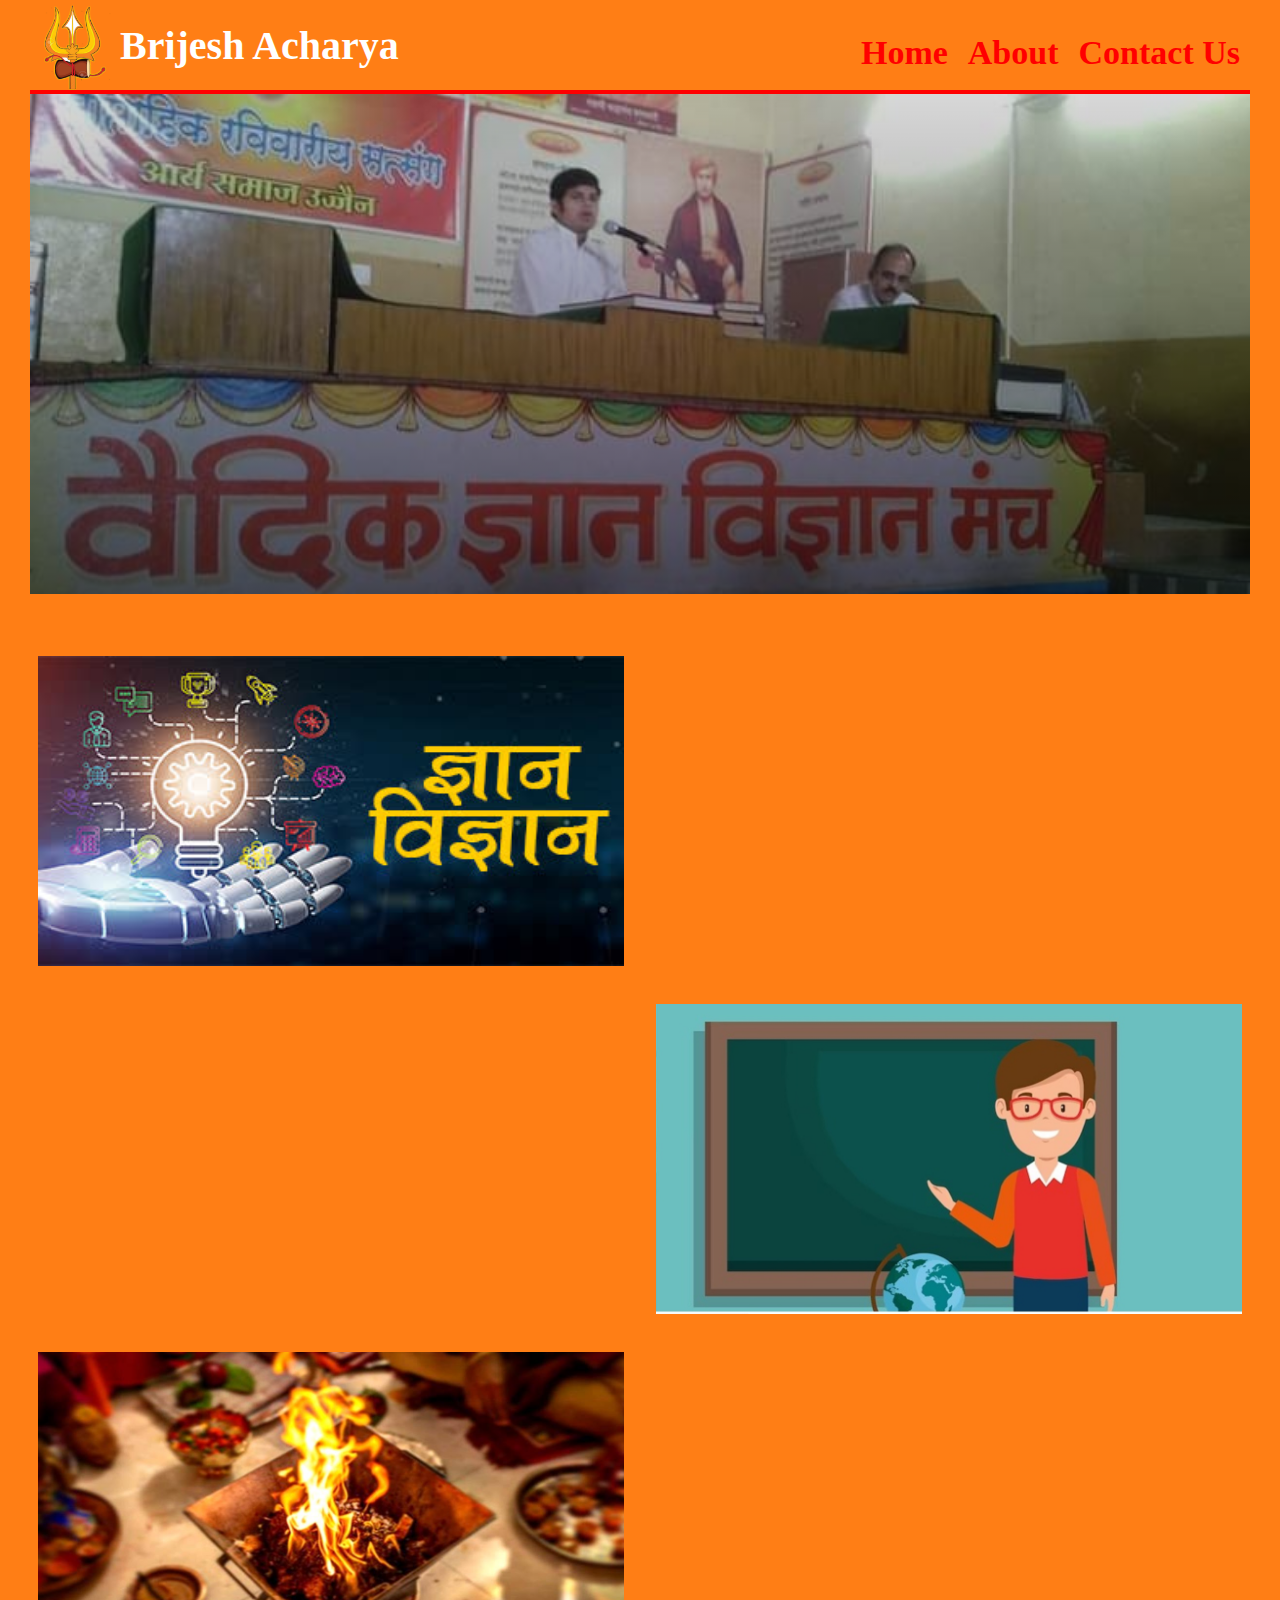
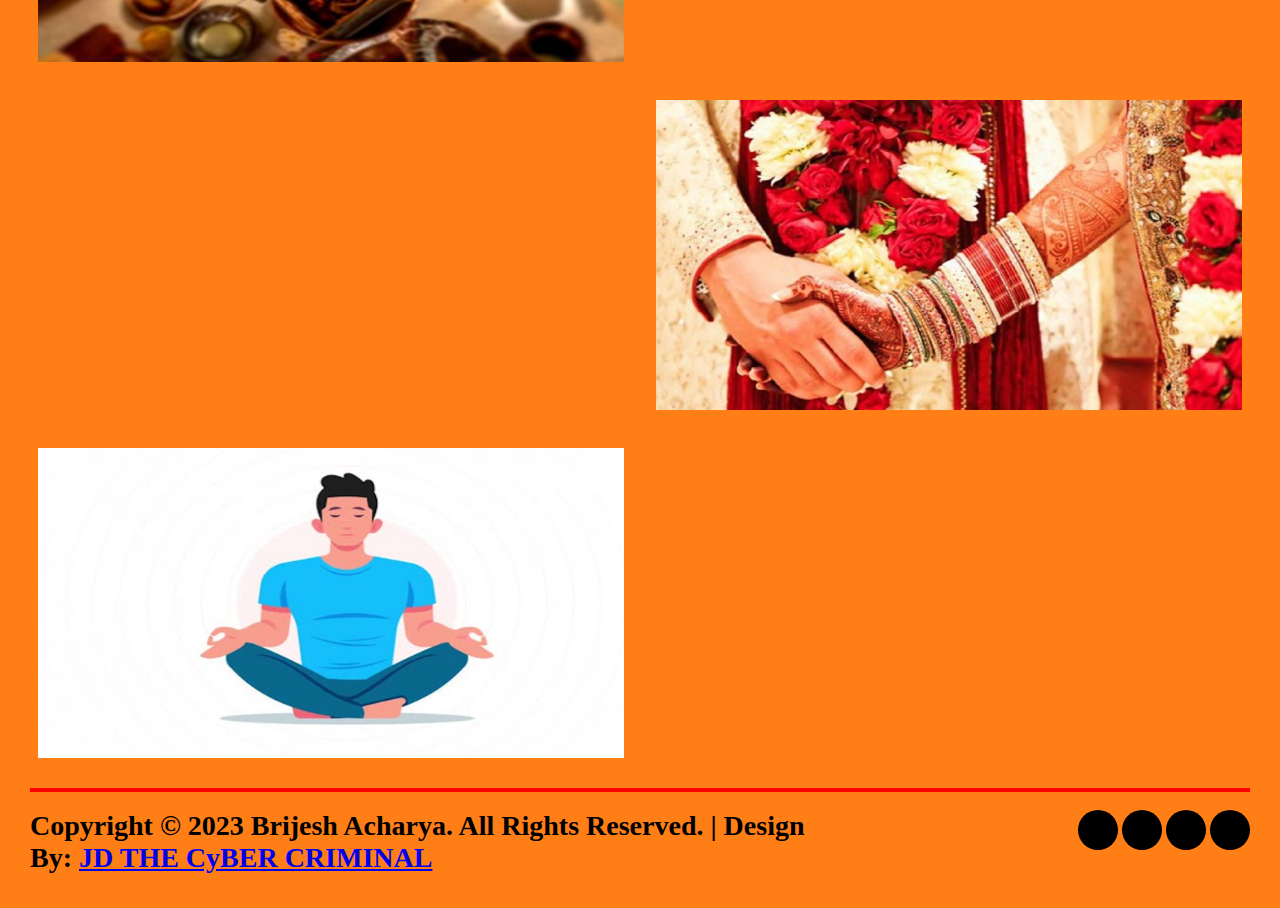
==== index.html @ 1defea48 "Update index.html" ====
<!DOCTYPE html>
<html lang="en">
<head>
    <meta charset="UTF-8">
    <meta content='width=device-width, initial-scale=0.3' name='viewport'/>
    <title>Brijesh Acharya ji</title>
    <link rel="stylesheet" type="text/css" href="style.css">
    <link rel="stylesheet" href="https://cdnjs.cloudflare.com/ajax/libs/font-awesome/6.4.2/css/all.min.css" integrity="sha512-z3gLpd7yknf1YoNbCzqRKc4qyor8gaKU1qmn+CShxbuBusANI9QpRohGBreCFkKxLhei6S9CQXFEbbKuqLg0DA==" crossorigin="anonymous" referrerpolicy="no-referrer" />
</head>
<body class="body">
    
    
    <!-- header -->
    <header class="header">
        <img class="shiv" src="image/shiv.jpg" alt="this picture is missing">
        <h1 class="head">Brijesh Acharya</h1>
        
        <div class="list">
            <ul>
                <li><a href="index.html">Home</a></li>
                <li><a href="about.html">About</a></li>
                <li><a href="Contact us.html">Contact Us</a></li>
            </ul>
        </div>
    </header>
   
   
    <!-- banner -->
    <div class="banner">
        
    </div>
    <br><br><br>
    
    
    
    <!-- Index page staring -->
    
    
    <div class="box">
        <div class="block">
            <img src="image/1.jpg" alt="Image">
        </div>
        <!-- & -->
        <div class="block-1">
            <!-- later -->
        </div>
    </div>
    <br>
    
    
    
    <div class="box">
        <div class="block">
            <!-- Later -->
        </div>
        <!-- & -->
        <div class="block-1">
            <img src="image/2.jpg" alt="Image">
        </div>
    </div>
    <br>
    
    
    
    <div class="box">
        <div class="block">
            <img src="image/3.jpg" alt="Image">
        </div>
        <!-- & -->
        <div class="block-1">
            <!-- Later -->
        </div>
    </div>
    <br>
    
    <div class="box">
        <div class="block">
            <!-- Later -->
        </div>
        <!-- & -->
        <div class="block-1">
            <img src="image/4.jpg" alt="Image">
        </div>
    </div>
    <br>
    
    
    <div class="box">
        <div class="block">
            <img src="image/5.jpg" alt="Image">
        </div>
        <!-- & -->
        <div class="block-1">
            <!-- Later -->
        </div>
    </div>
    <br>
    
    
    <!-- footer -->
    <footer class="footer">
        <br>
        <div>
            Copyright &copy; 2023 Brijesh Acharya. All Rights Reserved. | Design
            <br>
            By: <a href="https://instagram.com/jd_the_cyber_criminal_">JD THE CyBER CRIMINAL</a>
        </div>
        <!-- AND -->
        <nav>
            <a href="https://youtube.com/@BrijeshArya-im4ge?si=61dEd582HsomxnIN"><i class="fab fa-youtube"></i></a>
            <a href="http://wa.me/+918817508799"><i class="fab fa-whatsapp"></i></a>
            <a href="https://instagram.com/brijesharya3?igshid=OGQ5ZDc2ODk2ZA=="><i class="fab fa-instagram"></i></a>
            <a href="https://www.facebook.com/brijesh.arya.948?mibextid=ZbWKwL"><i class="fab fa-facebook-f"></i></a>
        </nav>
    </footer>
    
</body>
</html>
---- style.css ----
.body{
    margin: 0;
    padding: 0px 30px;
    background: #ff7e15;
}


.header{
    height: 90px;
    width: 100%;
    border-bottom: 4px solid red;
}

.shiv{
    height: 90px;
    width: 90px;
    float: left;
}

.head{
    float: left;
    font-size: 40px;
    line-height: 37px;
    color: white;
    font-family: "Times New Roman", Times, serif;
}

.list ul{
    float: right;
    display: flex;
    list-style: none;
}

.list ul li a{
    color: red;
    padding: 8px 10px;
    text-decoration: none;
    font-size: 34px;
    font-weight: bold;
    line-height: 73px;
 }

.list ul li a:hover{
    border: 4px solid red;
    border-top-right-radius: 20px;
    border-bottom-left-radius: 20px;
}

.list ul li a:active{
    border: 4px solid red;
    border-top-right-radius: 20px;
    border-bottom-left-radius: 20px;
}


.banner{
    height: 500px;
    width: 100%;
    background:;
    background:linear-gradient(rgb(0,0,0,0.15),rgb(0,0,0,0.60)),url('image/banner.jpg');
    background-position: center;
    background-size: cover;
    background-repeat: no-repeat;
    
}

.banner h1{
    display: inline-block;
    color: white;
    position: absolute;
    top: 20%;
    left: 32%;
    font-size: 80px;
    font-family: "Times New Roman", Times, serif;
}


.head-div{
    height: 70px;
    width: 100%;
    display: flex;
}

.head-div img{
    height: 100px;
    width: 100px;
    float: left;
}
.head-div h2{
    font-size: 70px;
    float: left;
}








/* Index starting */
.box{
    height: 330px;
    width: 100%;
}

.block{
    height: 310px;
    width: 48%;
    margin: 8px;
    float: left;
}
.block img{
    height: 310px;
    width: 100%;
}


.block-1{
    height: 310px;
    width: 48%;
    margin: 8px;
    float: right;
}
.block-1 img{
    height: 310px;
    width: 100%;
    }


/* about page starting */
.about-banner{
    height: 500px;
    width: 100%;
    display: flex;
}

.about-banner div{
    height: 460px;
    width: 34%;
    margin-top: 20px;
}
.about-banner div img{
    height: 460px;
    width: 100%;
}

.about-banner nav{
    height: 460px;
    width: 60%;
    margin: auto;
    margin-top: 20px;
    text-align: center;
}
.about-banner nav ul{
    list-style: none;
    font-size: 27px;
    padding: 50px 0px;
}
.about-banner nav ul li a{
    text-decoration: none;
}

.objective{
    height: 70px;
    width: 100%;
    display: flex;
    font-size: 26px;
    text-align: center;
}
.objective span{
    font-weight: bold;
}

.table{
    border: 5px solid black;
    border-color: black;
    text-align: center;
    font-size: 30px;
}

.t-data{
    width: 50%;
    font-size: 33px;
}


.about-x span{
    font-weight: bold;
    font-size: 30px;
    text-decoration: underline;  
}
.about-x ul{
    font-size: px;
    
}








/* contact */
.contact-info ul{
    list-style: none;
    font-size: 22tpx;
}
.contact-info ul li a{
    text-decoration: none;
    color: #002dff;
}
.contact-info ul li span{
    font-weight: bold;
}

.social-icon{
    height: 200px;
    width: 100%;
    display: flex;
    border: 2px solid black;
}
.social-icon div{
    margin: auto;
}
.social-icon div a img{
    height: 180px;
    width: 100%;
}





/* footer starting */
.footer{
    height: 100px;
    width: 100%;
    border-top: 4px solid red;
}
.footer div{
    float: left;
    height: 98px;
    width: 80%;
    font-size: 28px;
    font-weight: bold;
}

.footer nav{
    float: right;
}
.footer nav a{
    height: 40px;
    width: 40px;
    display: inline-block;
    background: black;
    border-radius: 50%;
    text-align: center;
    line-height: 50px;
}
.footer nav a i{
    color: white;
    font-size: 27px;
}
.footer nav a i:hover{
    color: blue;
}
/* footer ending */
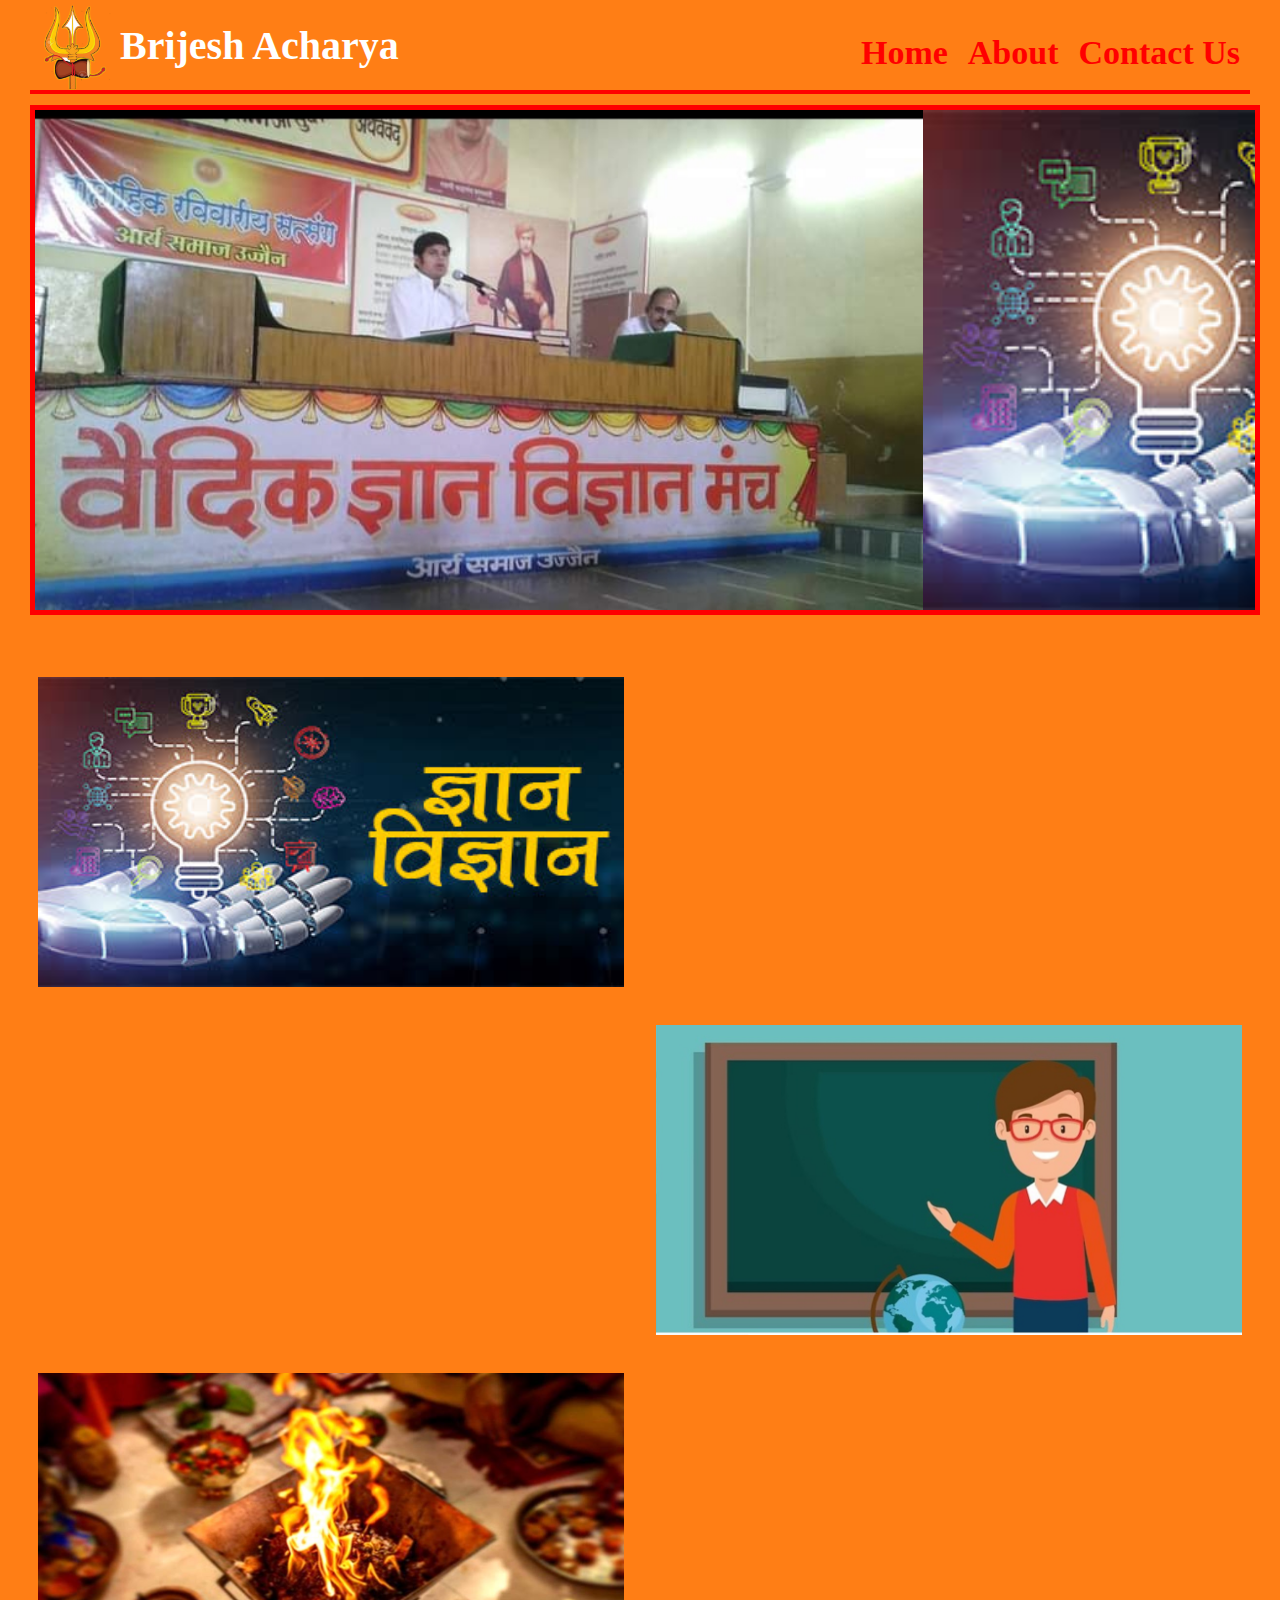
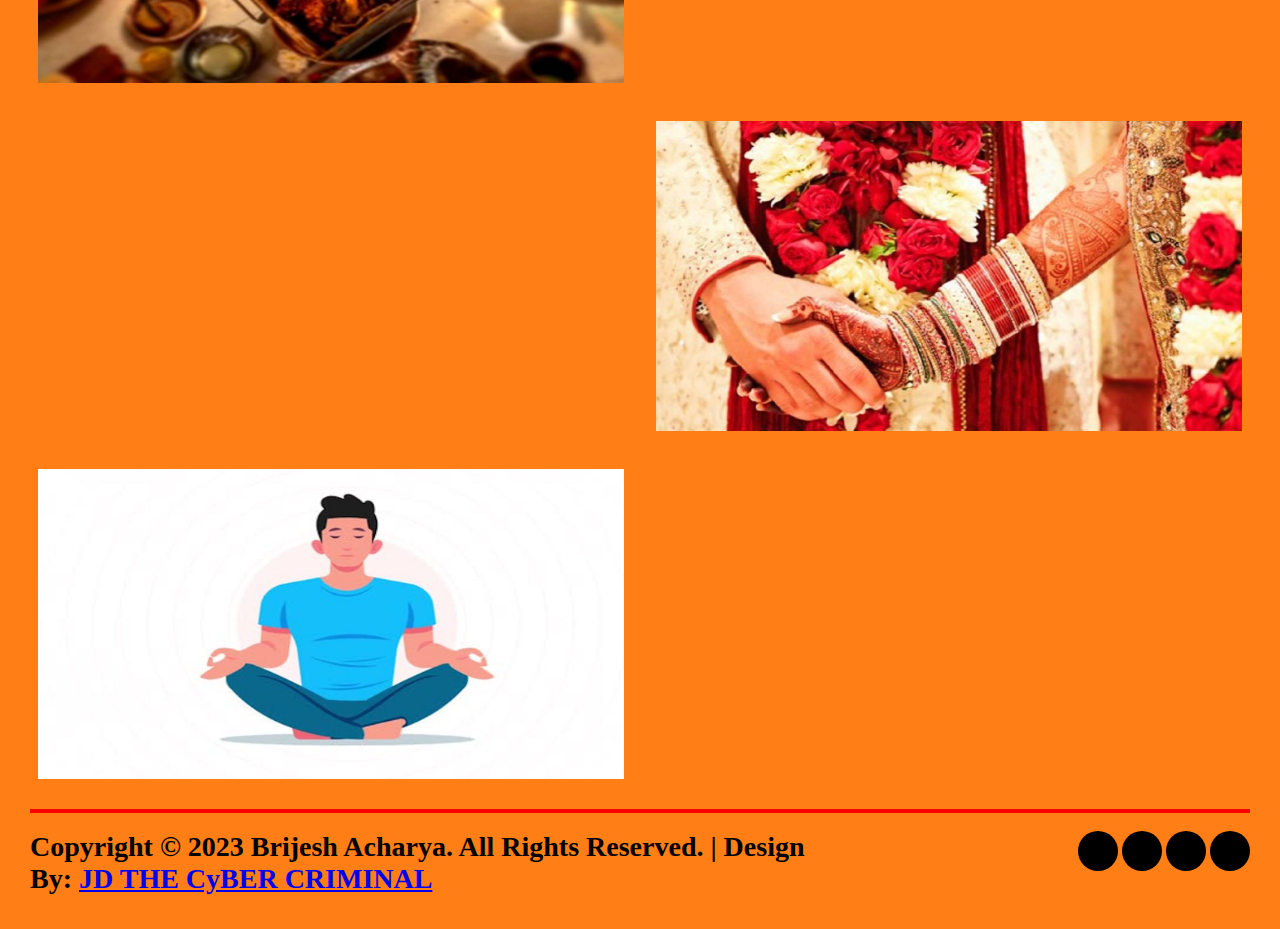
==== commit b00e8f8a: "Add files via upload" ====
--- a/index.html
+++ b/index.html
@@ -3,6 +3,7 @@
 <head>
     <meta charset="UTF-8">
     <meta content='width=device-width, initial-scale=0.3' name='viewport'/>
+    <!-- <meta name="viewport" content="width=device-width, initial-scale=1"> -->
     <title>Brijesh Acharya ji</title>
     <link rel="stylesheet" type="text/css" href="style.css">
     <link rel="stylesheet" href="https://cdnjs.cloudflare.com/ajax/libs/font-awesome/6.4.2/css/all.min.css" integrity="sha512-z3gLpd7yknf1YoNbCzqRKc4qyor8gaKU1qmn+CShxbuBusANI9QpRohGBreCFkKxLhei6S9CQXFEbbKuqLg0DA==" crossorigin="anonymous" referrerpolicy="no-referrer" />
@@ -26,11 +27,22 @@
    
    
     <!-- banner -->
-    <div class="banner">
-        
+    <center>
+        <div class="banner">
+        <div>
+            <img src="image/banner.jpg" alt="">
+            <img src="image/1.jpg" alt="">
+            <img src="image/2.jpg" alt="">
+            <img src="image/3.jpg" alt="">
+            <img src="image/4.jpg" alt="">
+            <img src="image/5.jpg" alt="">
+        </div>
     </div>
+    </center>
+    
+    
     <br><br><br>
-    
+
     
     
     <!-- Index page staring -->
--- a/style.css
+++ b/style.css
@@ -53,16 +53,55 @@
 }
 
 
-.banner{
+
+.banner div{
     height: 500px;
     width: 100%;
-    background:;
-    background:linear-gradient(rgb(0,0,0,0.15),rgb(0,0,0,0.60)),url('image/banner.jpg');
-    background-position: center;
-    background-size: cover;
-    background-repeat: no-repeat;
+    display: flex;
+    border: 5px solid red;
+    overflow: hidden;
     
 }
+
+.banner div img{
+    animation: slide 16s infinite;
+}
+
+@keyframes slide {
+    0%{
+        transform: translateX(0);
+    }
+    25%{
+        transform: translateX(0);
+    }
+    30%{
+        transform: translateX(-100%);
+    }
+    50%{
+        transform: translateX(-100%);
+    }
+    55%{
+        transform: translateX(-200%);
+    }
+    75%{
+        transform: translateX(-200%);
+    }
+    80%{
+        transform: translateX(-300%);
+    }
+    100%{
+        transform: translateX(-300%);
+    }
+    0%{
+        transform: translateX(0);
+    }
+}
+
+.banner img{
+            height: 500px;
+            width: 100%;
+        }
+
 
 .banner h1{
     display: inline-block;
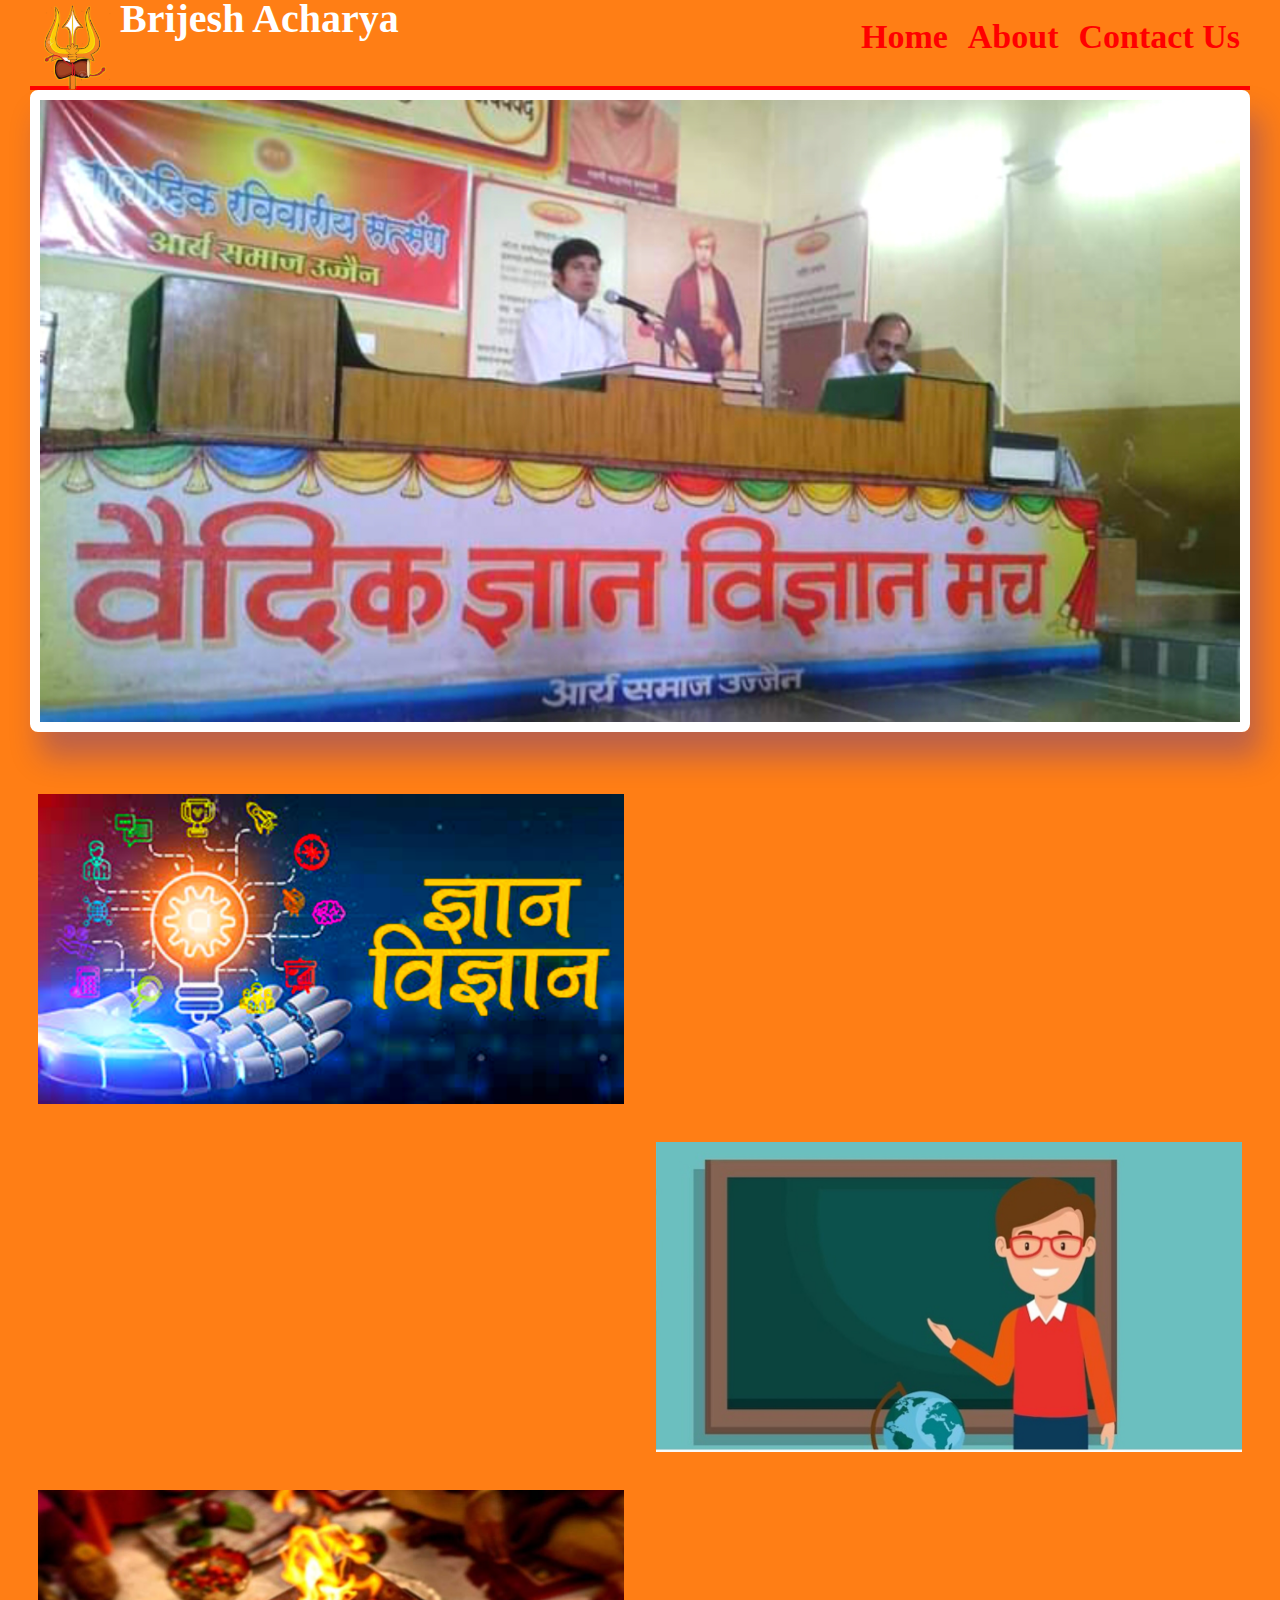
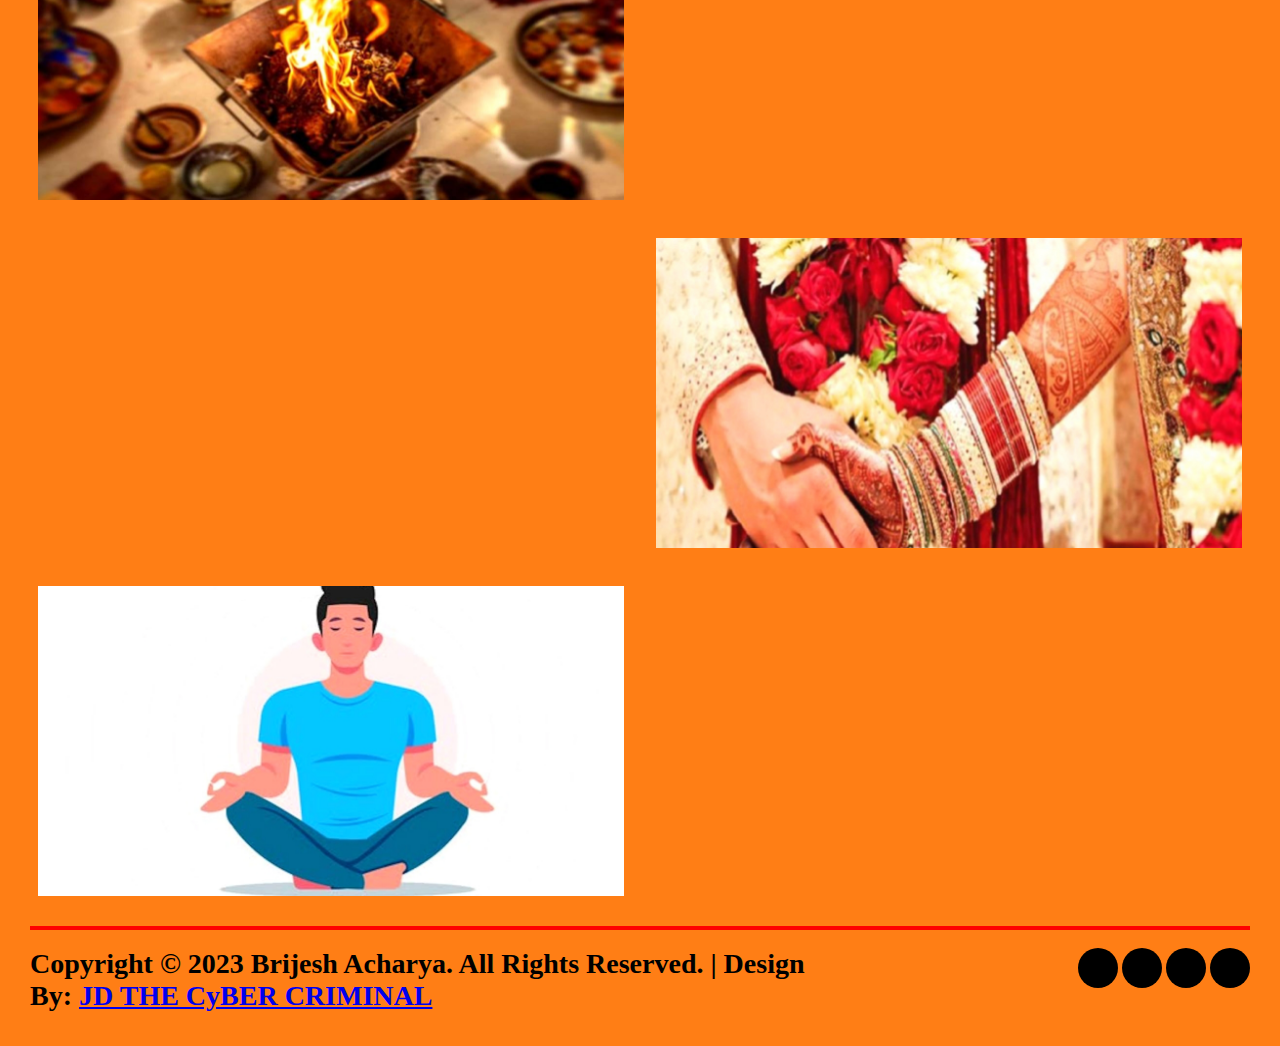
==== commit 955c88c7: "Add files via upload" ====
--- a/index.html
+++ b/index.html
@@ -7,6 +7,60 @@
     <title>Brijesh Acharya ji</title>
     <link rel="stylesheet" type="text/css" href="style.css">
     <link rel="stylesheet" href="https://cdnjs.cloudflare.com/ajax/libs/font-awesome/6.4.2/css/all.min.css" integrity="sha512-z3gLpd7yknf1YoNbCzqRKc4qyor8gaKU1qmn+CShxbuBusANI9QpRohGBreCFkKxLhei6S9CQXFEbbKuqLg0DA==" crossorigin="anonymous" referrerpolicy="no-referrer" />
+    
+    
+    
+    <style type="text/css">
+    *{
+    padding: 0;
+    margin: 0;
+    box-sizing: border-box;
+}
+
+.container{
+    width: 100%;
+    margin: auto;
+    overflow: hidden;
+    border: 10px solid #ffffff;
+    border-radius: 8px;
+    box-shadow: 10px 25px 30px rgba(30,30,200,0.3);
+}
+.wrapper{
+    width: 100%;
+    display: flex;
+    animation: slide 16s infinite;
+}
+@keyframes slide{
+    0%{
+        transform: translateX(0);
+    }
+    25%{
+        transform: translateX(0);
+    }
+    30%{
+        transform: translateX(-100%);
+    }
+    50%{
+        transform: translateX(-100%);
+    }
+    55%{
+        transform: translateX(-200%);
+    }
+    75%{
+        transform: translateX(-200%);
+    }
+    80%{
+        transform: translateX(-300%);
+    }
+    100%{
+        transform: translateX(-300%);
+    }
+}
+
+img{
+    width: 100%;
+}
+</style>
 </head>
 <body class="body">
     
@@ -27,18 +81,16 @@
    
    
     <!-- banner -->
-    <center>
-        <div class="banner">
-        <div>
-            <img src="image/banner.jpg" alt="">
-            <img src="image/1.jpg" alt="">
-            <img src="image/2.jpg" alt="">
-            <img src="image/3.jpg" alt="">
-            <img src="image/4.jpg" alt="">
-            <img src="image/5.jpg" alt="">
+    <div class="container">
+        <div class="wrapper">
+            <img src="image/banner.jpg">
+            <img src="image/1.jpg">
+            <img src="image/2.jpg">
+            <img src="image/3.jpg">
+            <img src="image/4.jpg">
+            <img src="image/5.jpg">
         </div>
     </div>
-    </center>
     
     
     <br><br><br>
--- a/style.css
+++ b/style.css
@@ -64,7 +64,9 @@
 }
 
 .banner div img{
-    animation: slide 16s infinite;
+    height: auto;
+    width: auto;
+    animation: slide 20s infinite;
 }
 
 @keyframes slide {
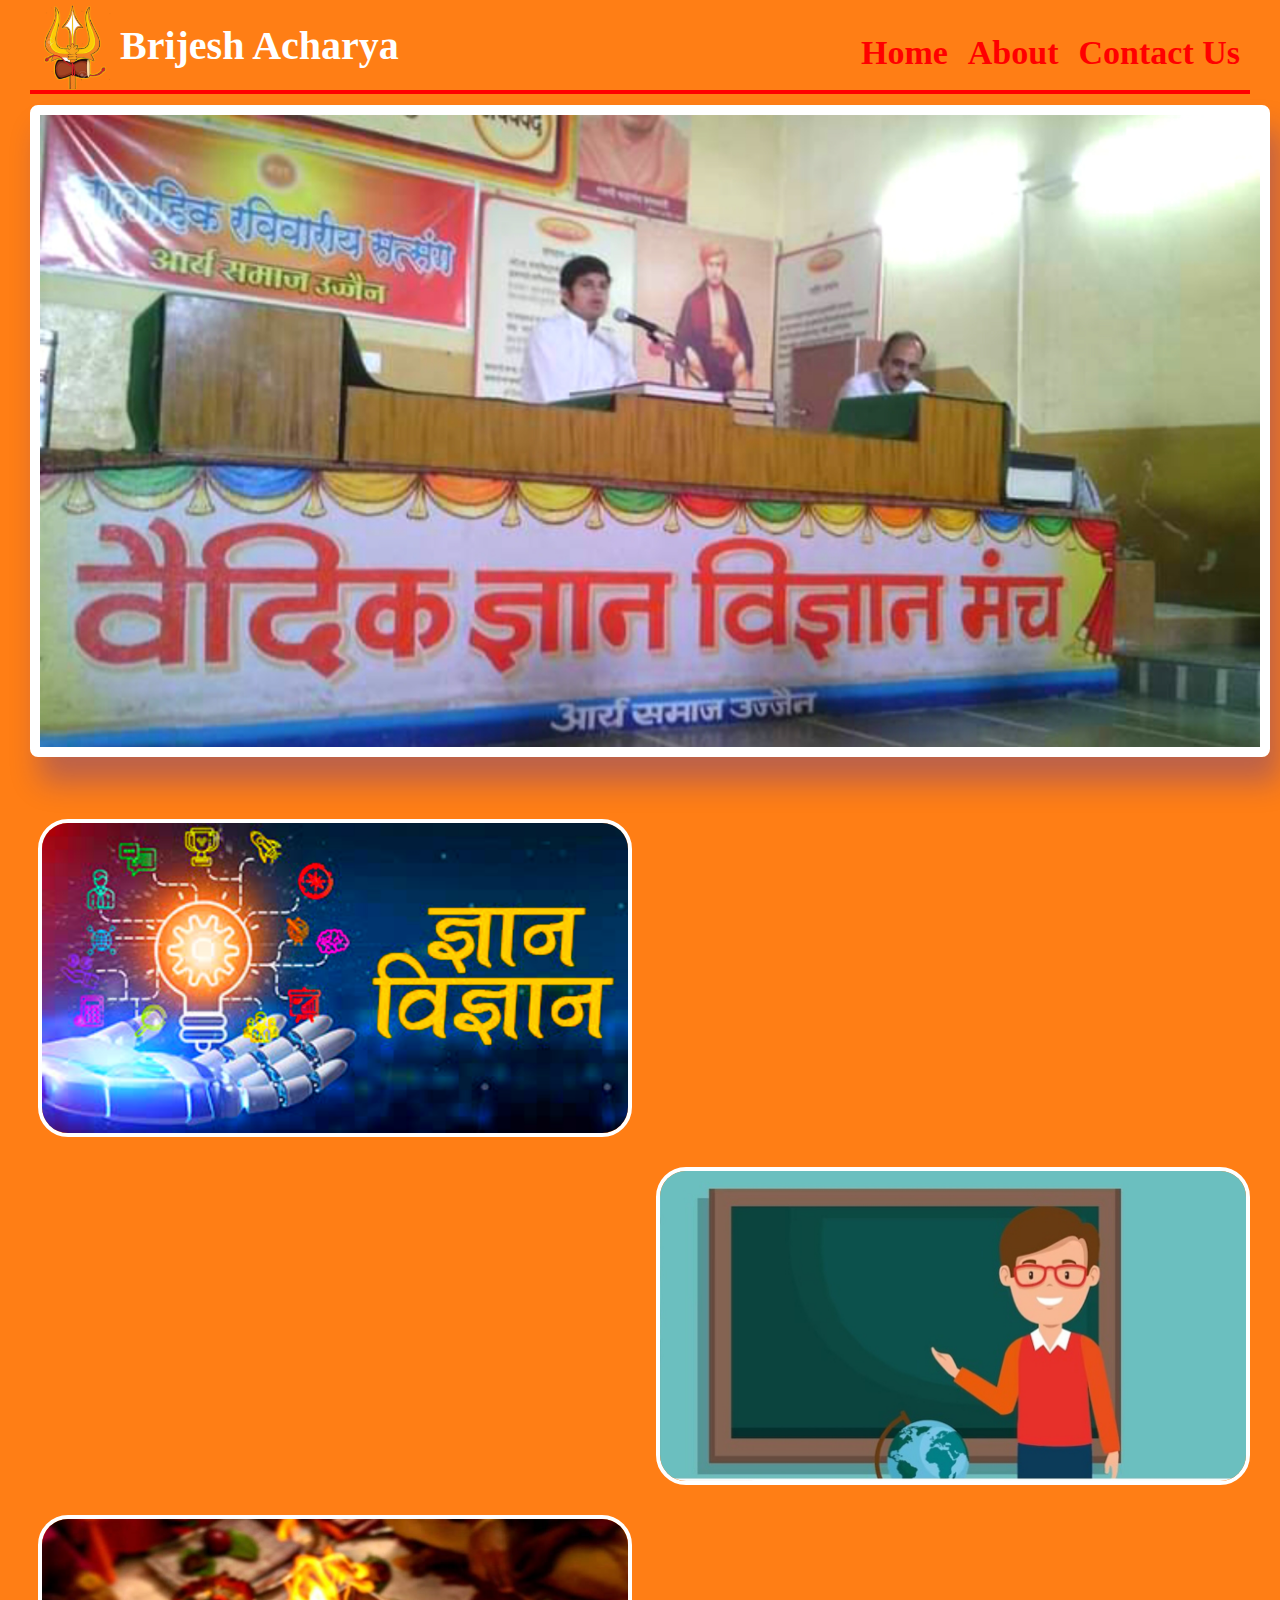
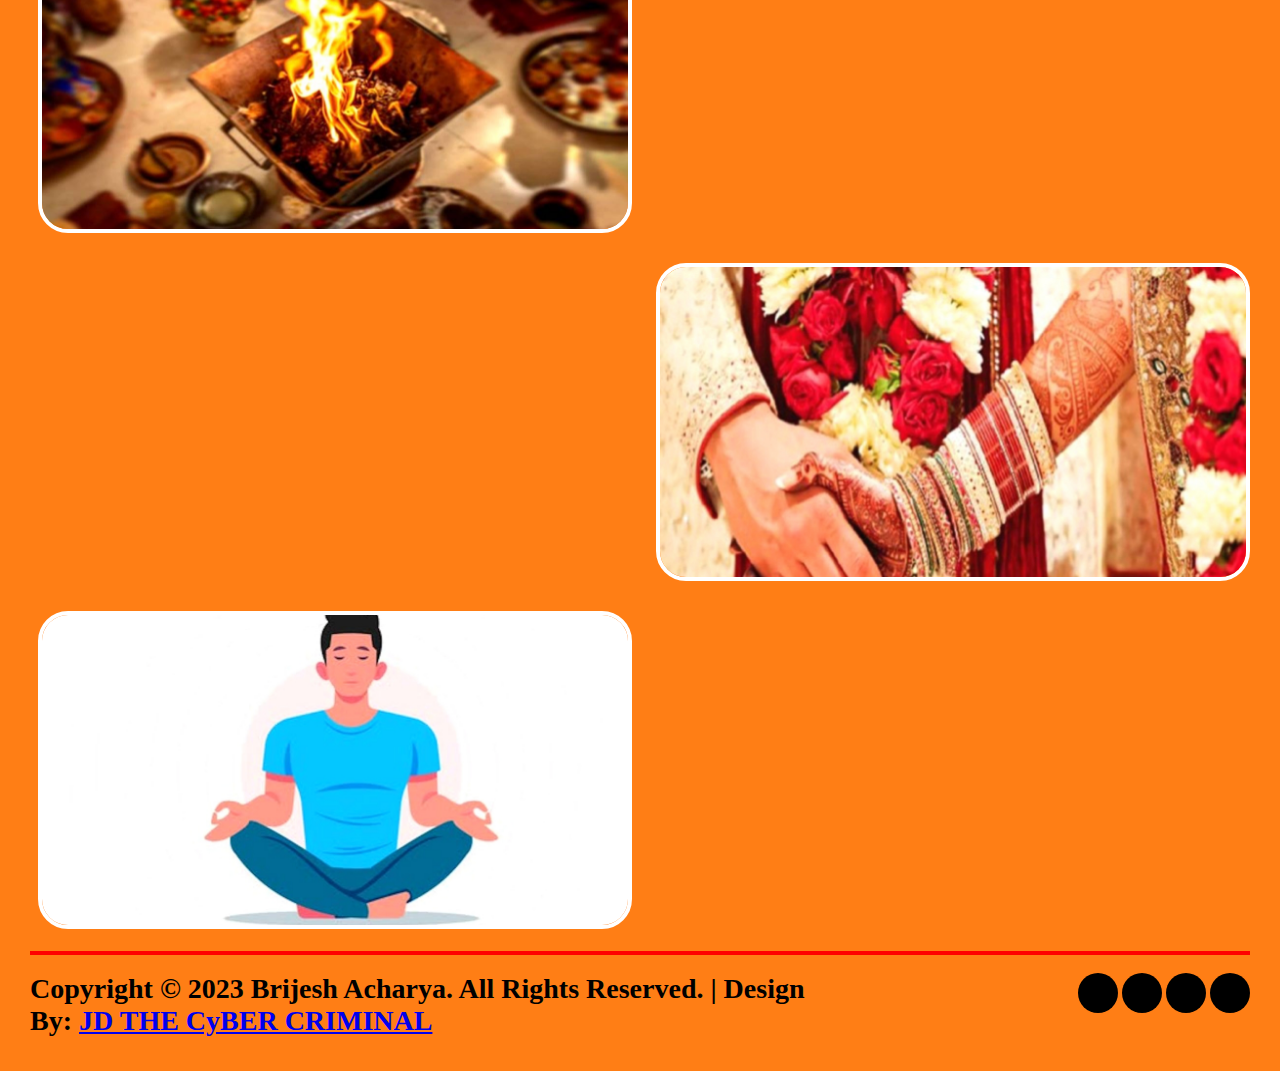
==== commit a24b34cc: "Update index.html" ====
--- a/index.html
+++ b/index.html
@@ -11,12 +11,7 @@
     
     
     <style type="text/css">
-    *{
-    padding: 0;
-    margin: 0;
-    box-sizing: border-box;
-}
-
+        
 .container{
     width: 100%;
     margin: auto;
--- a/style.css
+++ b/style.css
@@ -154,6 +154,8 @@
 .block img{
     height: 310px;
     width: 100%;
+    border: 4px solid white;
+    border-radius: 30px;
 }
 
 
@@ -166,6 +168,8 @@
 .block-1 img{
     height: 310px;
     width: 100%;
+    border: 4px solid white;
+    border-radius: 30px;
     }
 
 
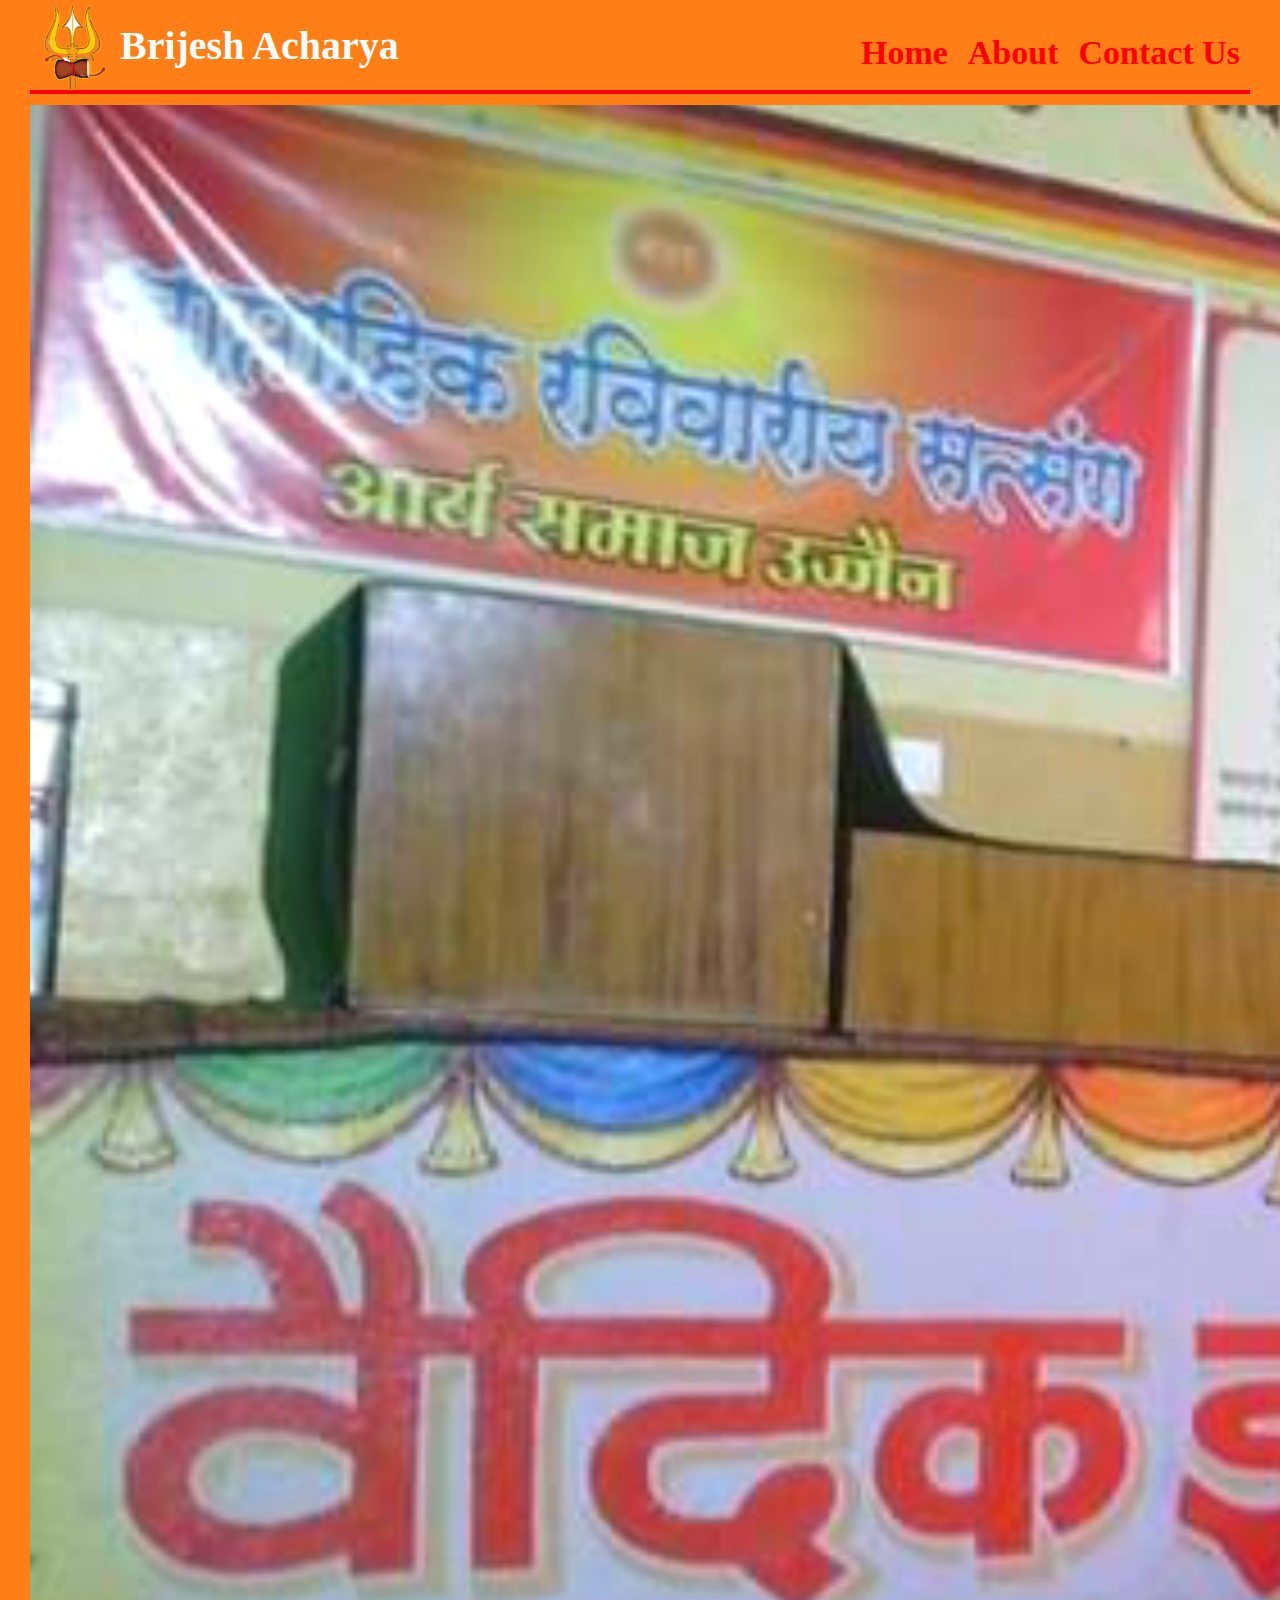
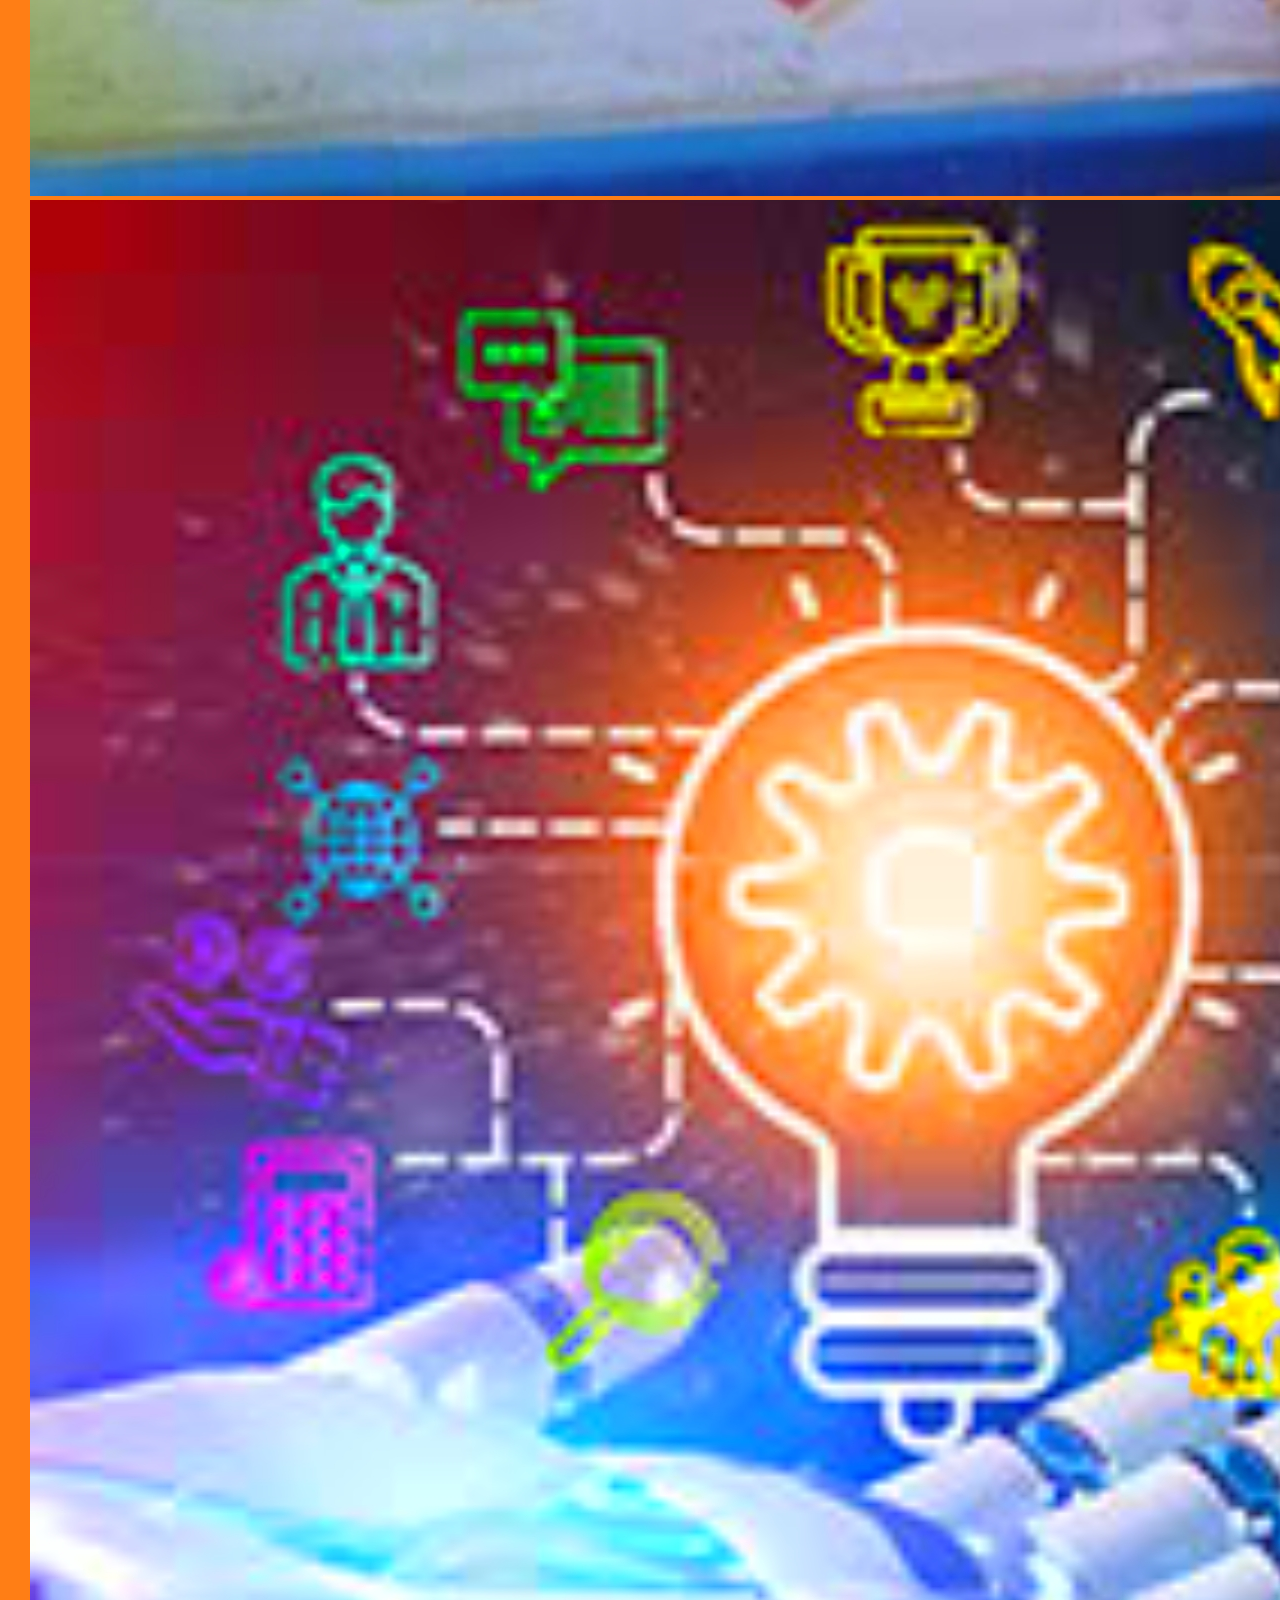
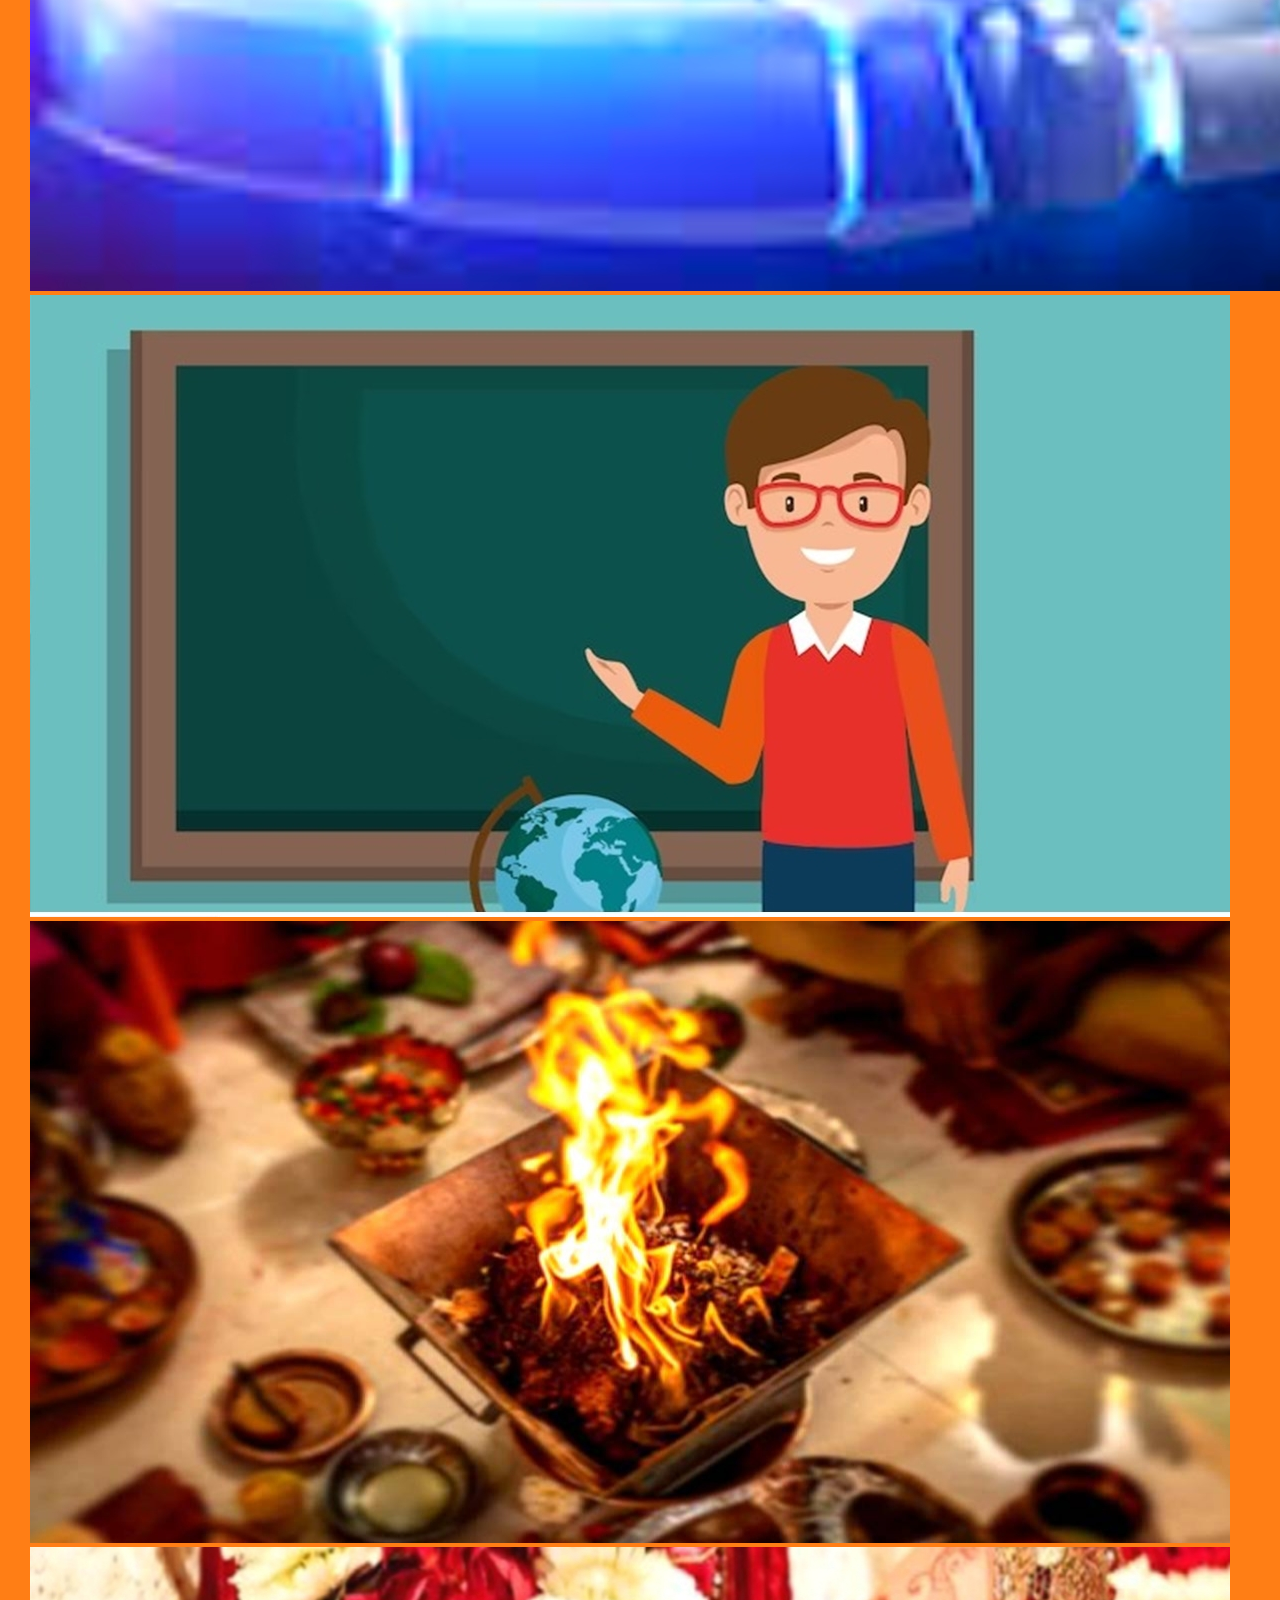
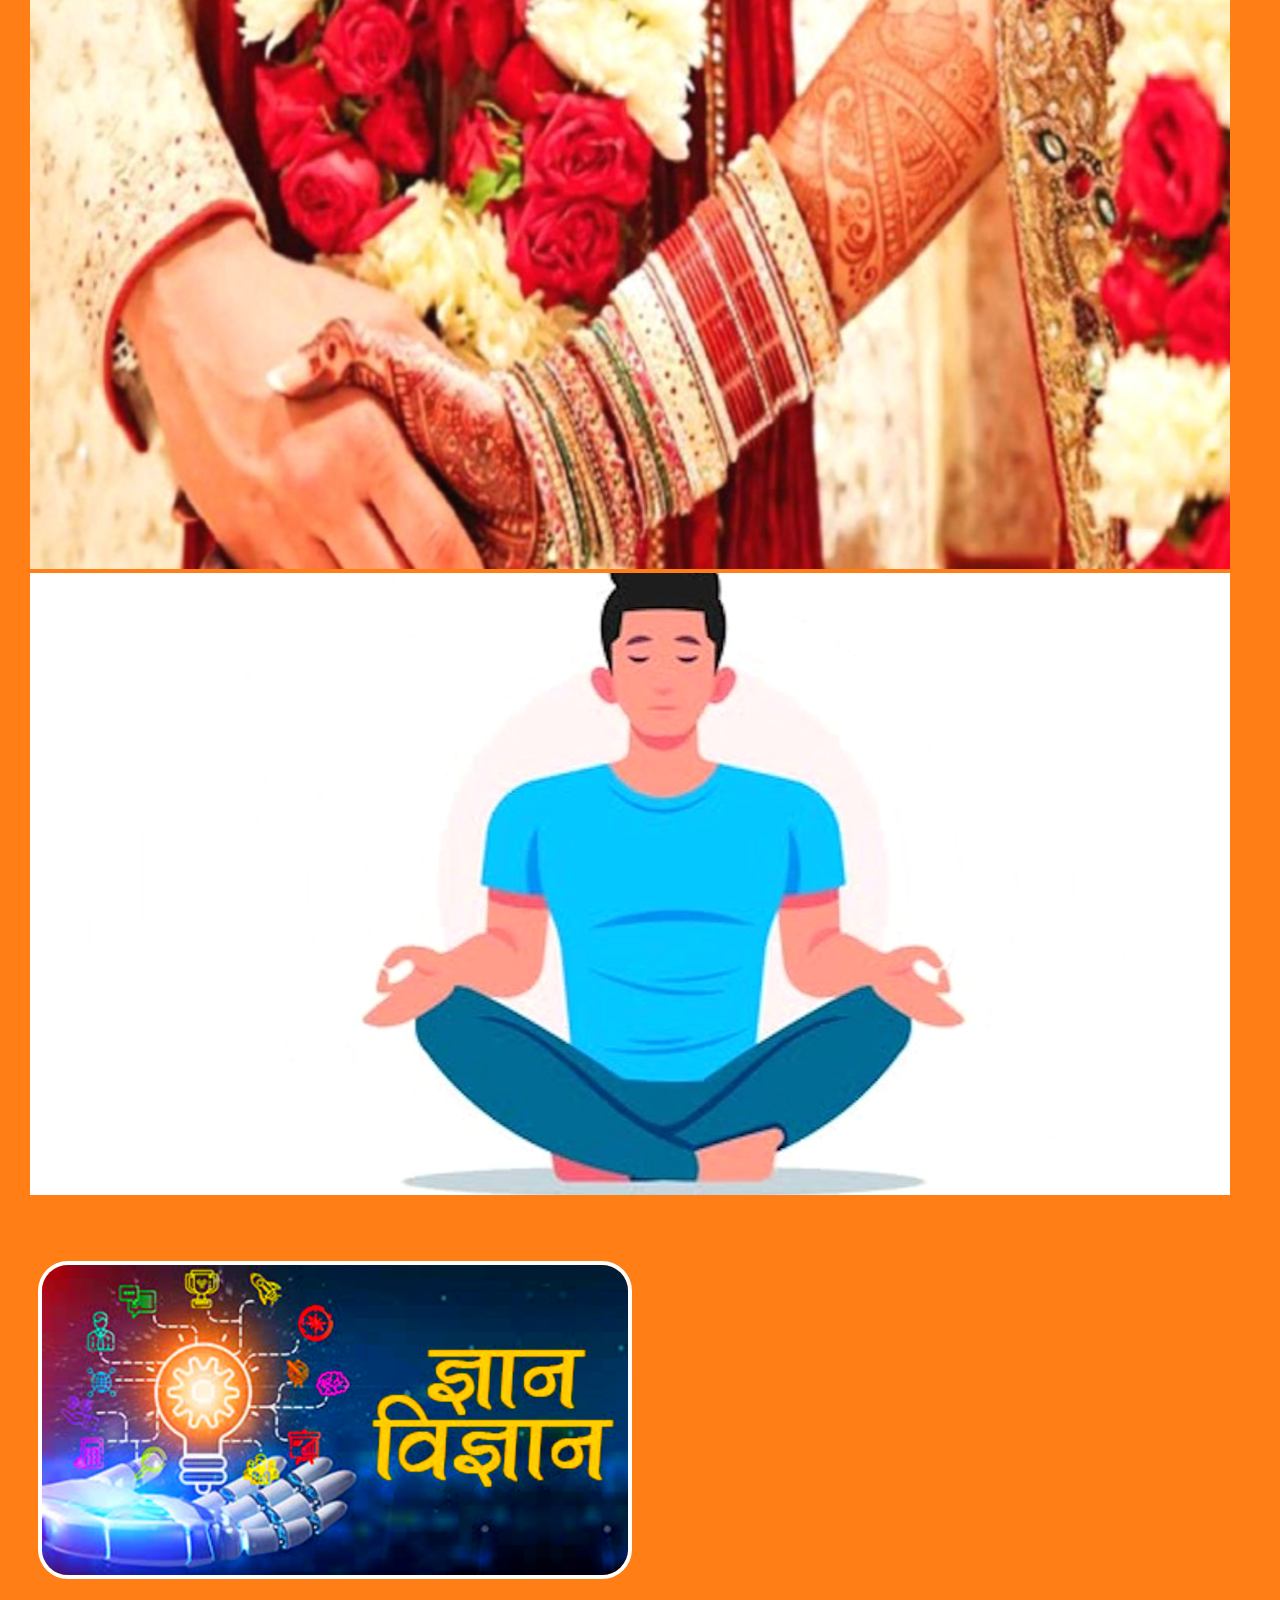
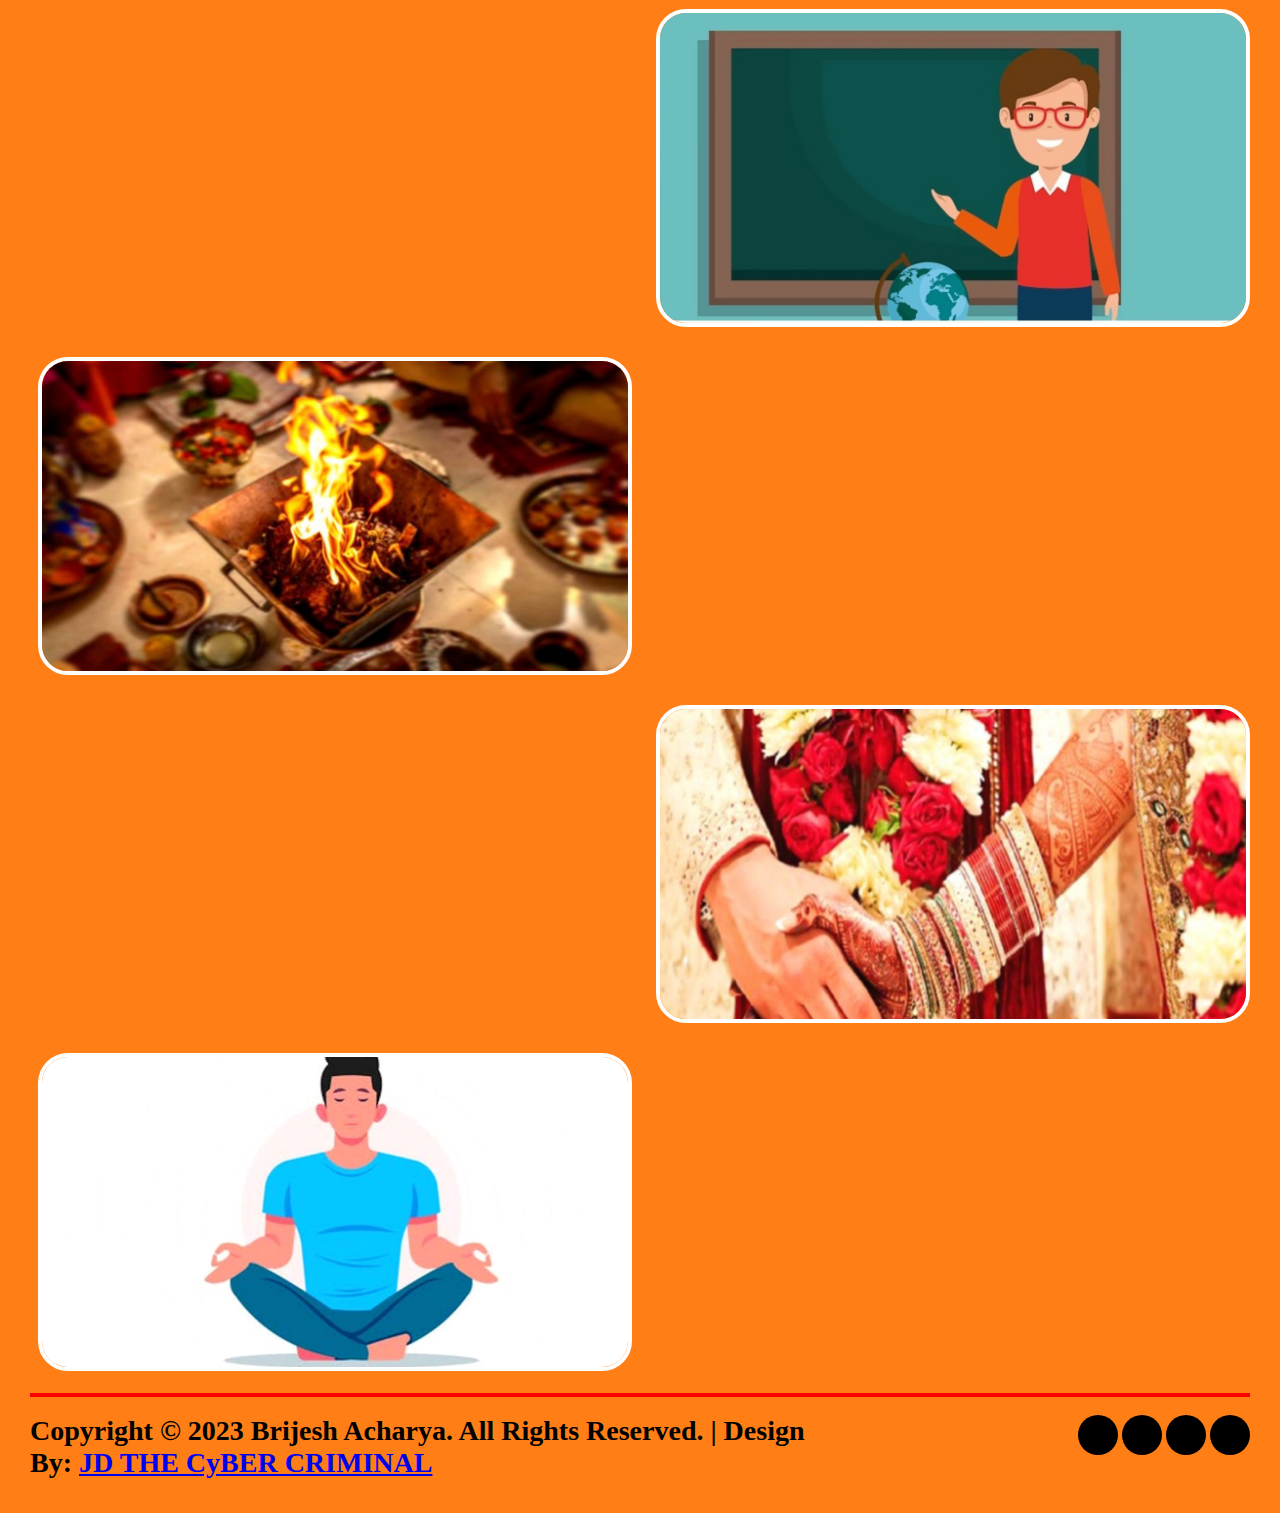
==== commit 06268ea5: "Update index.html" ====
--- a/index.html
+++ b/index.html
@@ -7,55 +7,6 @@
     <title>Brijesh Acharya ji</title>
     <link rel="stylesheet" type="text/css" href="style.css">
     <link rel="stylesheet" href="https://cdnjs.cloudflare.com/ajax/libs/font-awesome/6.4.2/css/all.min.css" integrity="sha512-z3gLpd7yknf1YoNbCzqRKc4qyor8gaKU1qmn+CShxbuBusANI9QpRohGBreCFkKxLhei6S9CQXFEbbKuqLg0DA==" crossorigin="anonymous" referrerpolicy="no-referrer" />
-    
-    
-    
-    <style type="text/css">
-        
-.container{
-    width: 100%;
-    margin: auto;
-    overflow: hidden;
-    border: 10px solid #ffffff;
-    border-radius: 8px;
-    box-shadow: 10px 25px 30px rgba(30,30,200,0.3);
-}
-.wrapper{
-    width: 100%;
-    display: flex;
-    animation: slide 16s infinite;
-}
-@keyframes slide{
-    0%{
-        transform: translateX(0);
-    }
-    25%{
-        transform: translateX(0);
-    }
-    30%{
-        transform: translateX(-100%);
-    }
-    50%{
-        transform: translateX(-100%);
-    }
-    55%{
-        transform: translateX(-200%);
-    }
-    75%{
-        transform: translateX(-200%);
-    }
-    80%{
-        transform: translateX(-300%);
-    }
-    100%{
-        transform: translateX(-300%);
-    }
-}
-
-img{
-    width: 100%;
-}
-</style>
 </head>
 <body class="body">
     
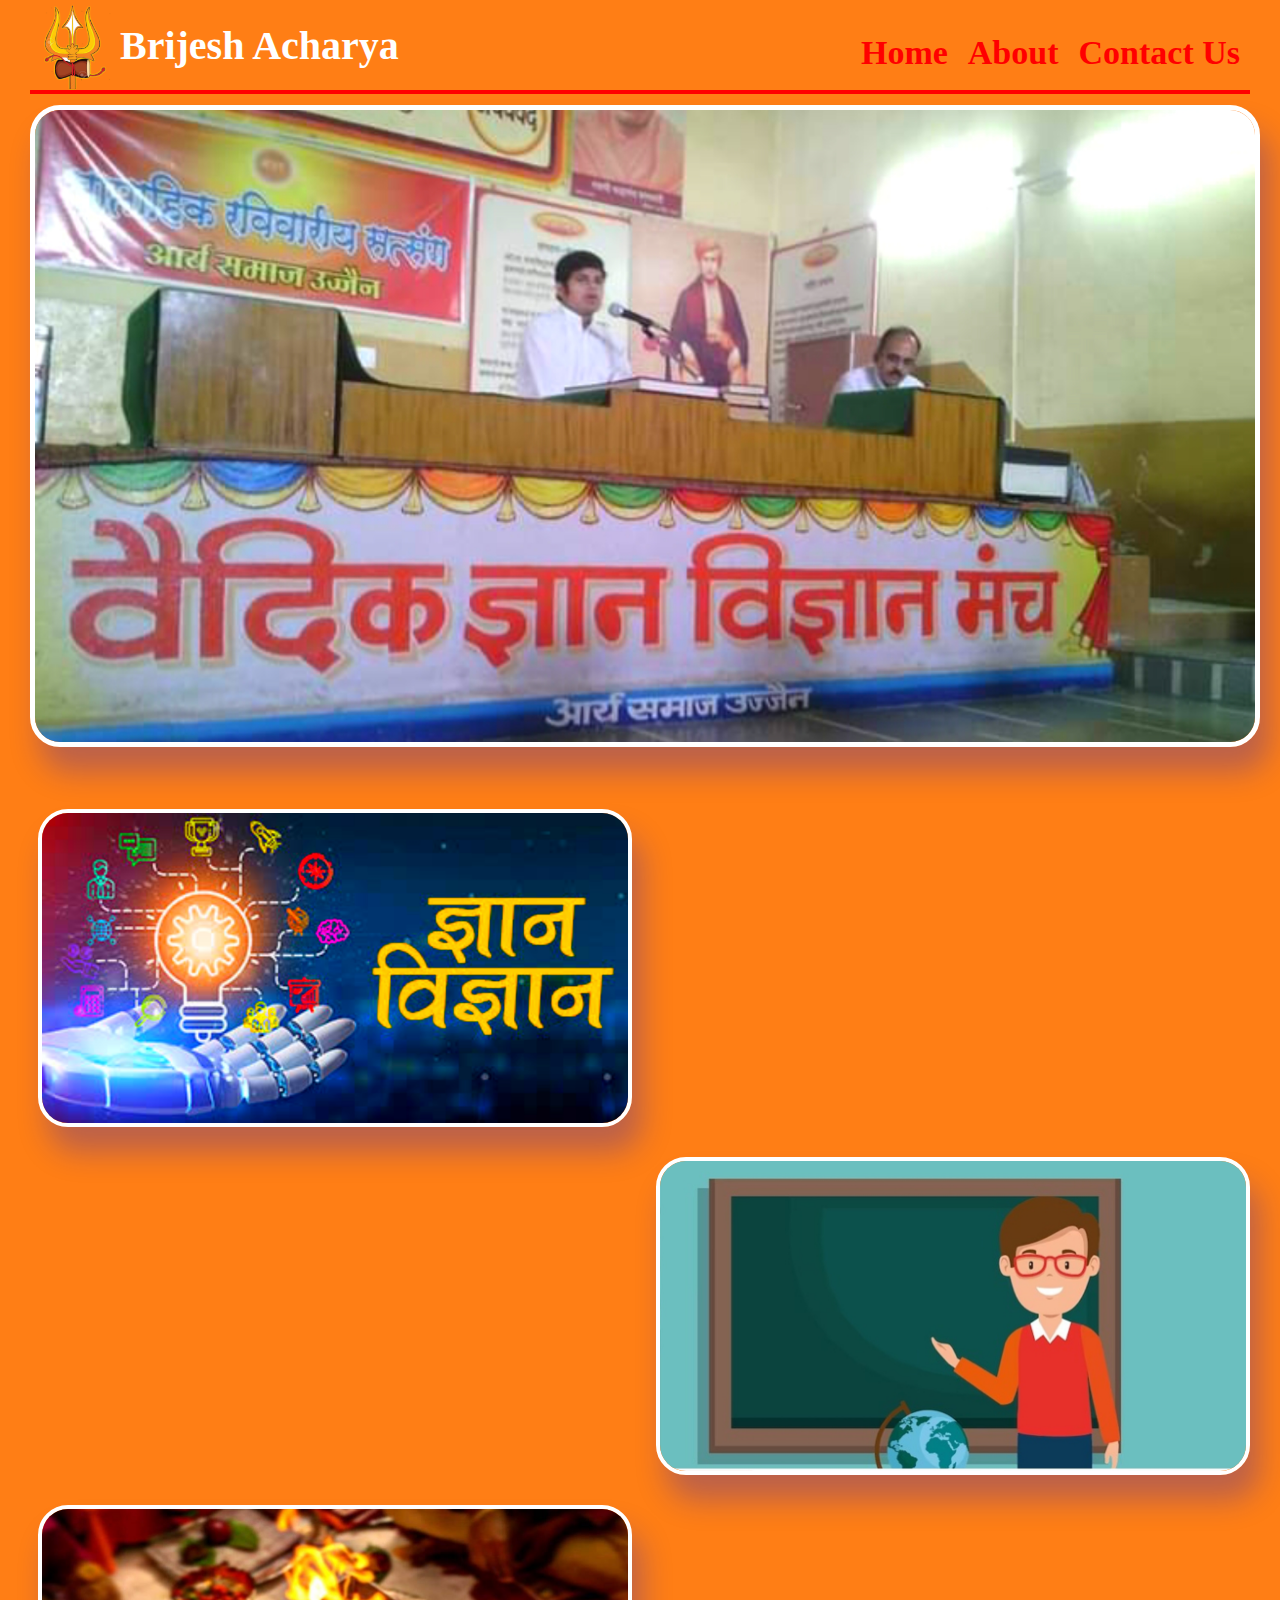
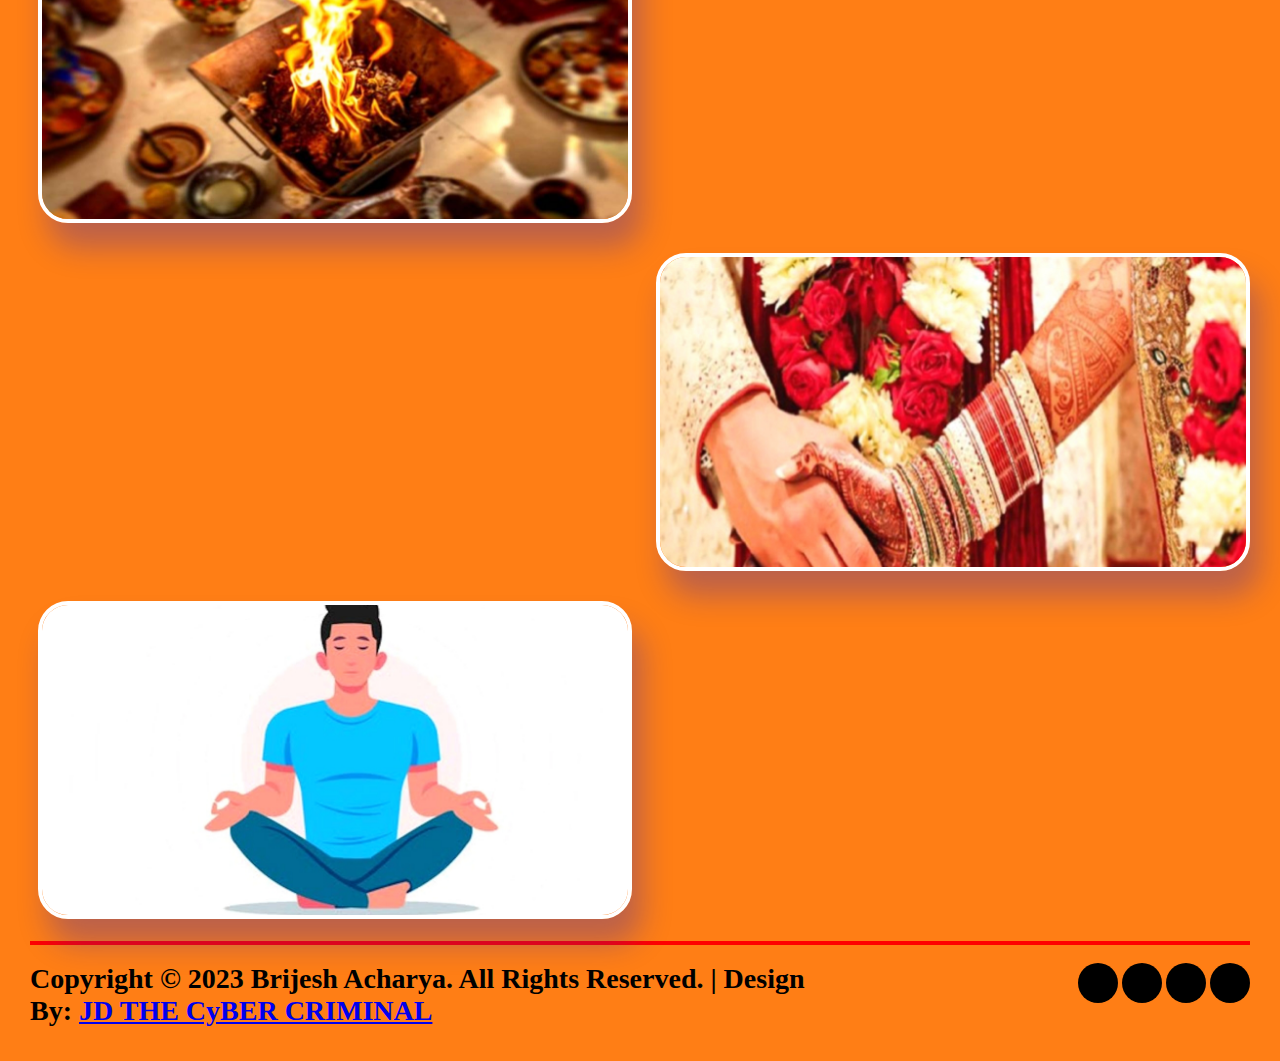
==== commit 3f77102e: "Update index.html" ====
--- a/index.html
+++ b/index.html
@@ -7,6 +7,7 @@
     <title>Brijesh Acharya ji</title>
     <link rel="stylesheet" type="text/css" href="style.css">
     <link rel="stylesheet" href="https://cdnjs.cloudflare.com/ajax/libs/font-awesome/6.4.2/css/all.min.css" integrity="sha512-z3gLpd7yknf1YoNbCzqRKc4qyor8gaKU1qmn+CShxbuBusANI9QpRohGBreCFkKxLhei6S9CQXFEbbKuqLg0DA==" crossorigin="anonymous" referrerpolicy="no-referrer" />
+    <link rel="icon" href="https://media.geeksforgeeks.org/wp-content/cdn-uploads/gfg_200X200.png" type="image/x-icon">
 </head>
 <body class="body">
     
--- a/style.css
+++ b/style.css
@@ -52,24 +52,20 @@
     border-bottom-left-radius: 20px;
 }
 
-
-
-.banner div{
-    height: 500px;
-    width: 100%;
-    display: flex;
-    border: 5px solid red;
+.container{
+    width: 100%;
+    margin: auto;
     overflow: hidden;
-    
-}
-
-.banner div img{
-    height: auto;
-    width: auto;
+    border: 5px solid #ffffff;
+    border-radius: 30px;
+    box-shadow: 10px 25px 30px rgba(30,30,200,0.3);
+}
+.wrapper{
+    width: 100%;
+    display: flex;
     animation: slide 20s infinite;
 }
-
-@keyframes slide {
+@keyframes slide{
     0%{
         transform: translateX(0);
     }
@@ -94,25 +90,10 @@
     100%{
         transform: translateX(-300%);
     }
-    0%{
-        transform: translateX(0);
-    }
-}
-
-.banner img{
-            height: 500px;
-            width: 100%;
-        }
-
-
-.banner h1{
-    display: inline-block;
-    color: white;
-    position: absolute;
-    top: 20%;
-    left: 32%;
-    font-size: 80px;
-    font-family: "Times New Roman", Times, serif;
+}
+
+img{
+    width: 100%;
 }
 
 
@@ -126,6 +107,7 @@
     height: 100px;
     width: 100px;
     float: left;
+
 }
 .head-div h2{
     font-size: 70px;
@@ -156,6 +138,7 @@
     width: 100%;
     border: 4px solid white;
     border-radius: 30px;
+    box-shadow: 10px 25px 30px rgba(30,30,200,0.3);
 }
 
 
@@ -170,6 +153,7 @@
     width: 100%;
     border: 4px solid white;
     border-radius: 30px;
+    box-shadow: 10px 25px 30px rgba(30,30,200,0.3);
     }
 
 
@@ -250,7 +234,7 @@
 /* contact */
 .contact-info ul{
     list-style: none;
-    font-size: 22tpx;
+    font-size: 27tpx;
 }
 .contact-info ul li a{
     text-decoration: none;
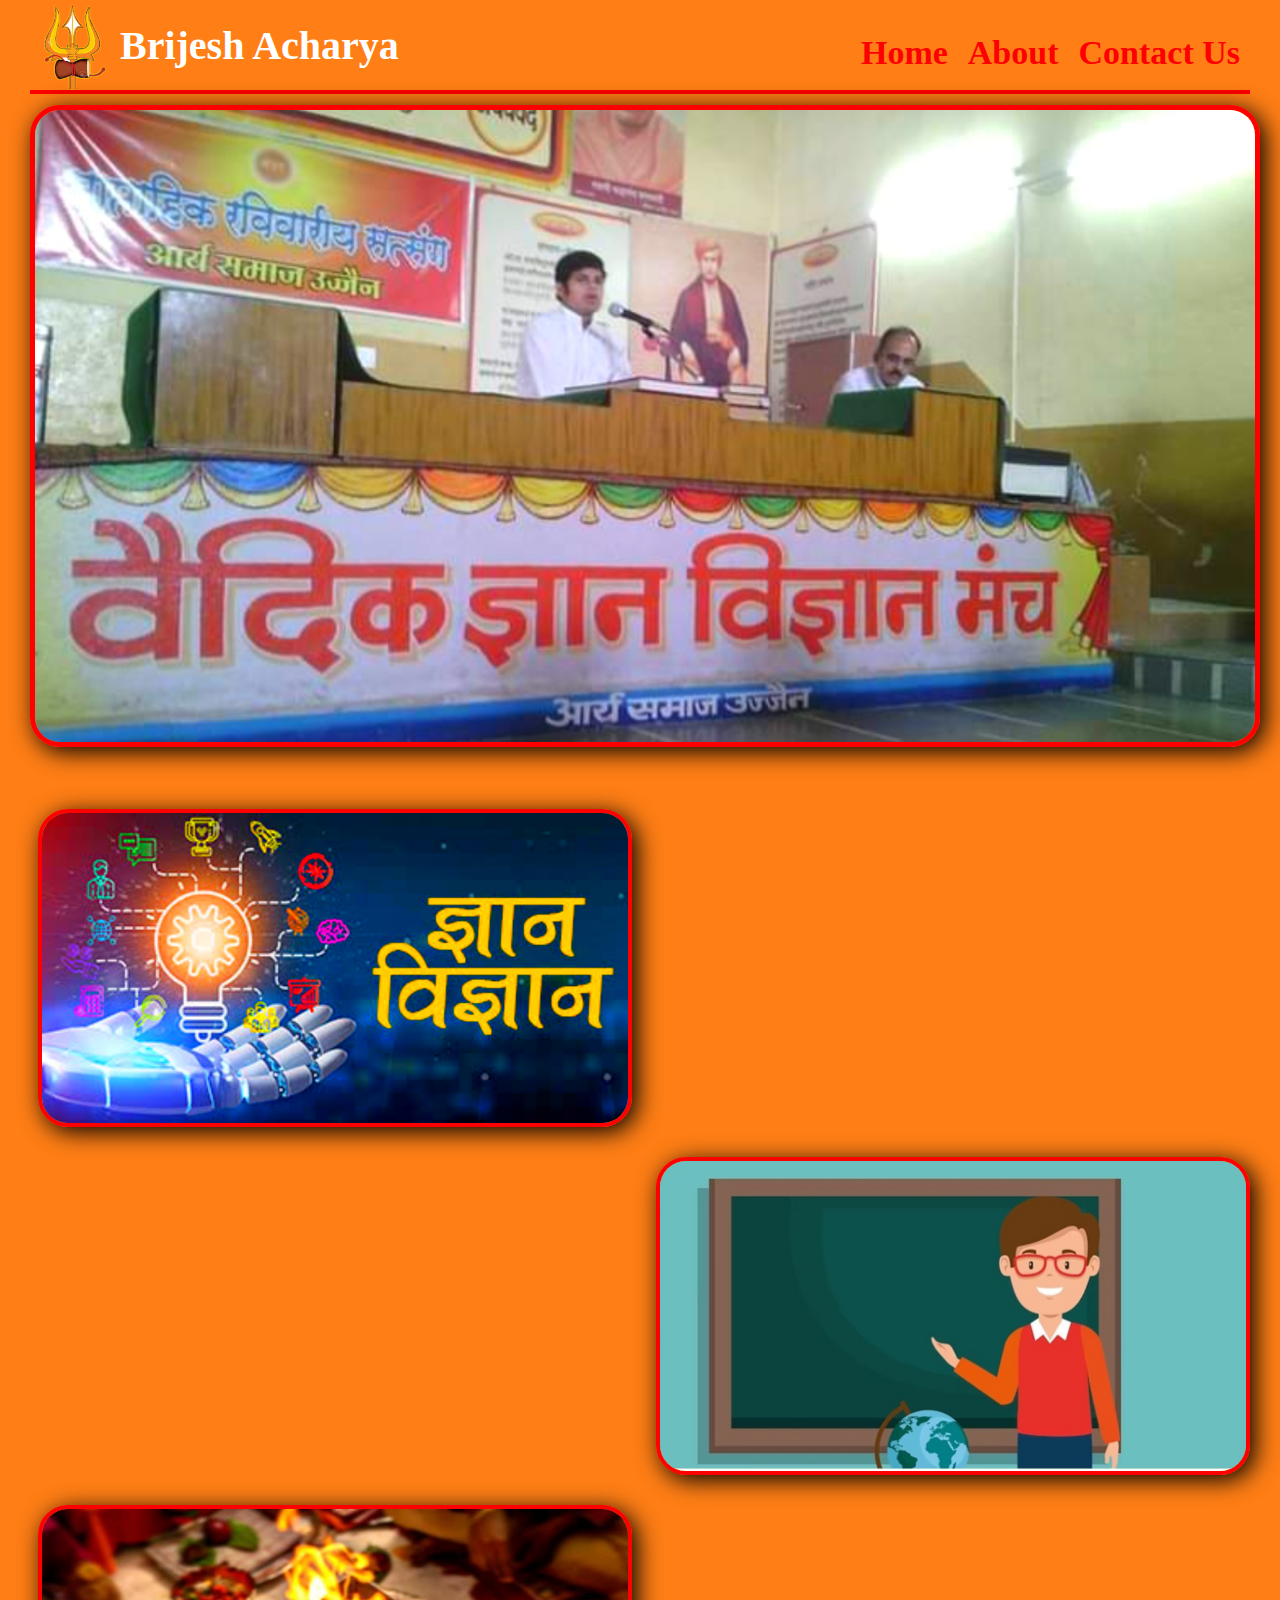
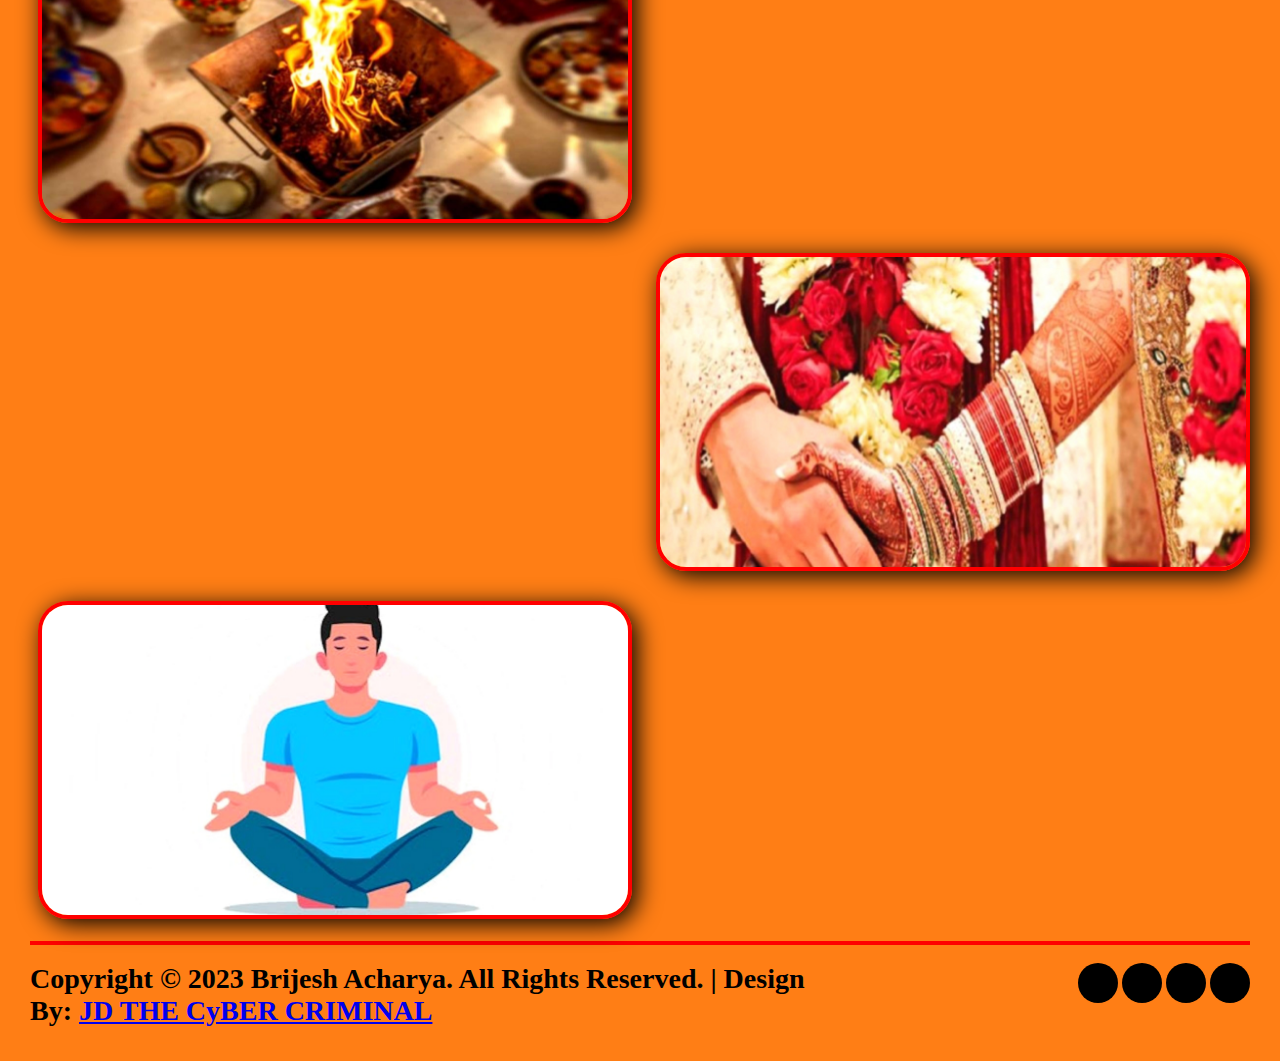
==== commit 4b397ee0: "Update index.html" ====
--- a/index.html
+++ b/index.html
@@ -7,7 +7,7 @@
     <title>Brijesh Acharya ji</title>
     <link rel="stylesheet" type="text/css" href="style.css">
     <link rel="stylesheet" href="https://cdnjs.cloudflare.com/ajax/libs/font-awesome/6.4.2/css/all.min.css" integrity="sha512-z3gLpd7yknf1YoNbCzqRKc4qyor8gaKU1qmn+CShxbuBusANI9QpRohGBreCFkKxLhei6S9CQXFEbbKuqLg0DA==" crossorigin="anonymous" referrerpolicy="no-referrer" />
-    <link rel="icon" href="https://media.geeksforgeeks.org/wp-content/cdn-uploads/gfg_200X200.png" type="image/x-icon">
+    <link rel="icon" href="image/shiv.jpg" type="image/x-icon">
 </head>
 <body class="body">
     
@@ -34,8 +34,6 @@
             <img src="image/1.jpg">
             <img src="image/2.jpg">
             <img src="image/3.jpg">
-            <img src="image/4.jpg">
-            <img src="image/5.jpg">
         </div>
     </div>
     
--- a/style.css
+++ b/style.css
@@ -56,9 +56,9 @@
     width: 100%;
     margin: auto;
     overflow: hidden;
-    border: 5px solid #ffffff;
+    border: 5px solid red;
     border-radius: 30px;
-    box-shadow: 10px 25px 30px rgba(30,30,200,0.3);
+    box-shadow: 5px 5px 25px black;
 }
 .wrapper{
     width: 100%;
@@ -136,9 +136,9 @@
 .block img{
     height: 310px;
     width: 100%;
-    border: 4px solid white;
+    border: 4px solid red;
     border-radius: 30px;
-    box-shadow: 10px 25px 30px rgba(30,30,200,0.3);
+    box-shadow: 5px 5px 25px black;
 }
 
 
@@ -151,9 +151,9 @@
 .block-1 img{
     height: 310px;
     width: 100%;
-    border: 4px solid white;
+    border: 4px solid red;
     border-radius: 30px;
-    box-shadow: 10px 25px 30px rgba(30,30,200,0.3);
+    box-shadow: 5px 5px 25px black;
     }
 
 
@@ -216,11 +216,11 @@
 
 .about-x span{
     font-weight: bold;
-    font-size: 30px;
+    font-size: 12px;
     text-decoration: underline;  
 }
 .about-x ul{
-    font-size: px;
+    font-size: 12px;
     
 }
 
